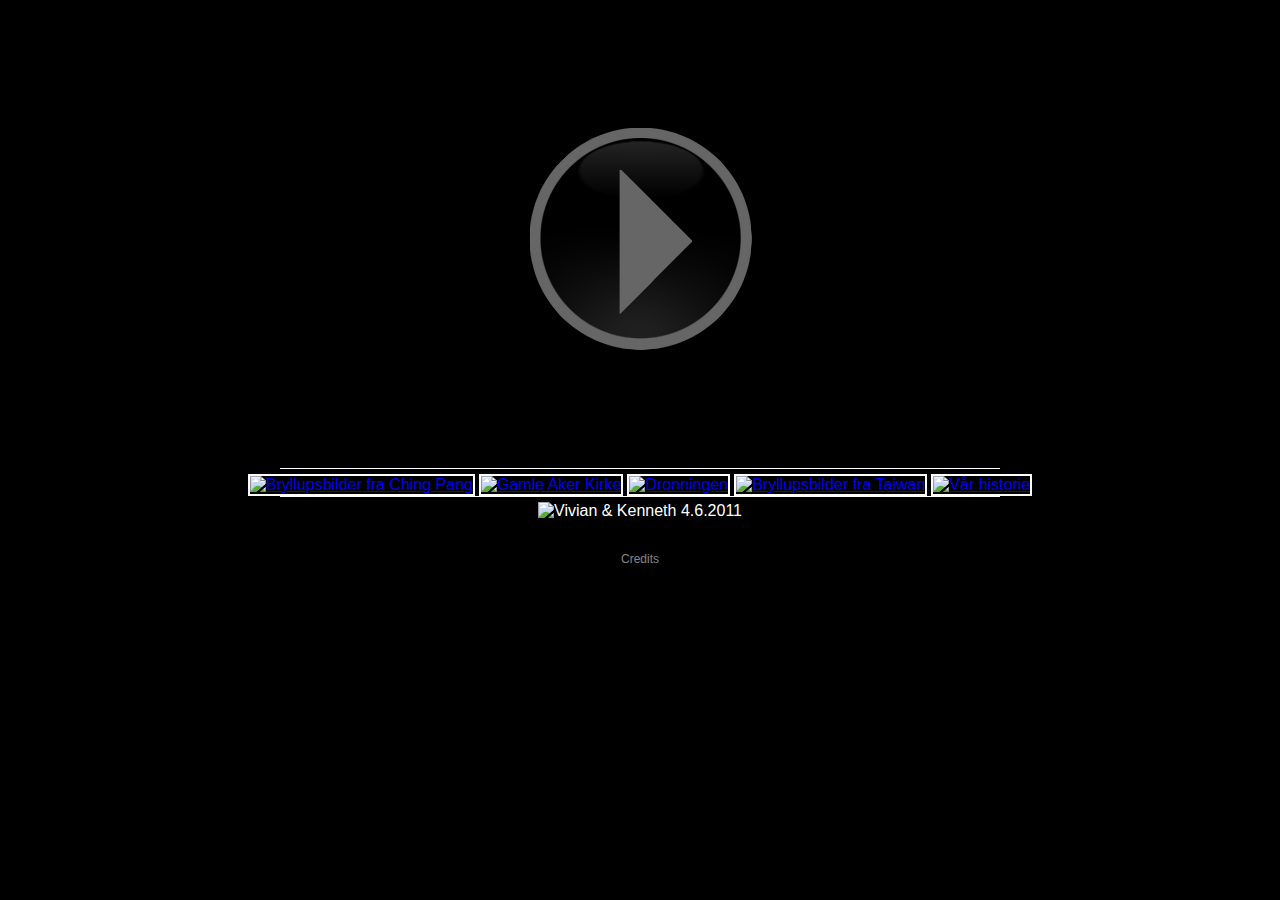
==== public/index.html @ 4ecc1055 "Initial commit" ====
<!DOCTYPE html>
<html lang="en">
<head>
	<title>Vivian &amp; Kenneth 4.6.2011</title>
	<script src="/js/jquery.js"></script>
	<script src="/js/page.js"></script>
	<link rel="stylesheet" href="index.css" type="text/css" />
	<meta http-equiv="Content-Type" content="text/html; charset=utf-8" />
	<meta name="author" content="Kenneth Pedersen" />
	<meta name="description" content=" " />
	<meta name="viewport" content="width=device-width, initial-scale=1.0">

	<link href="video-js.css" rel="stylesheet">
</head>
<body>
<noscript>
<div style="background-color: yellow; color: black">
<p><b>You need a browser with JavaScript support turned on to view this page.</b></p>
<p>If you wish, you can view the <a href="indexp.html">smartphone / simple</a>
version of the site instead.
</p>
</div>
</noscript>
<!--[if lt IE 8]>
<div style="background-color: yellow; color: black">
<p><b>You are using an old version of Internet Explorer.</b></p>
<p>Please <a href="http://www.microsoft.com/ie/">update</a> your version of Internet Explorer to be able to view
this page properly.</p>
<p>If you wish, you can view the <a href="indexp.html">smartphone / simple</a>
version of the site instead.
</p>
</div>
<![endif]-->
<div class="langtabs">
  <a href="#no" id="no" class="langtab"><img src="images/no.png" alt="NOR" /></a>
  <a href="#en" id="en" class="langtab"><img src="images/en.png" alt="ENG" /></a>
  <a href="#zh" id="zh" class="langtab"><img src="images/zh.png" alt="中文" /></a>
</div>
<div id="playerarea">
	<video id="wp-video-player" class="video-js vjs-custom-aspect" controls width="720" height="460"
			poster="/images/main_prev.jpg" data-setup="{}">
		<source src="https://public-media.wangpedersen.com/file/wangpedersen-public/wedding/Vivian%20og%20Kenneth%20040611.mp4" type="video/mp4">
	</video>
</div>
<div id="menutabs">
<div class="divider"></div>
<div>
<a class="menu" id="cp" href="#cp"><img src="/images/thumb_cp.jpg" id="p1" alt="Bryllupsbilder fra Ching Pang"/></a><a
 class="menu" id="ga" href="#ga"><img src="/images/thumb_ga.jpg" id="p2" alt="Gamle Aker Kirke"/></a><a
 class="menu" id="dr" href="#dr"><img src="/images/thumb_dr.jpg" id="p3" alt="Dronningen" /></a><a
 class="menu" id="tw" href="#tw"><img src="/images/thumb_tw.jpg" id="p4" alt="Bryllupsbilder fra Taiwan"/></a><a
 class="menu" id="os" href="#os"><img src="/images/thumb_os.jpg" id="p5" alt="Vår historie"/></a>
</div>
<div class="divider"></div>
</div>
<div id="content">
<div id="c_cp">
<img class="nopara" src="/images/title.png" alt="Vivian & Kenneth 4.6.2011"/>
<img class="enpara" src="/images/title_en.png" alt="Vivian & Kenneth 4th June 2011"/>
<img class="zhpara" src="/images/title_zh.png" alt="Vivian & Kenneth 2011年06月04日"/>
</div>
<div id="c_ga">
<div class="rightimage">
<img src="/images/gamleaker.png" alt="Gamle Aker kirke"/><br />
<!--
<small style="position: relative; top: -10px;">Foto: Hans A. Rosbach</small>
-->
</div>
<h2 class="nopara">Vielsen</h2>
<h2 class="enpara">The wedding</h2>
<h2 class="zhpara">儀式</h2>

<p class="nopara important">
Gamle Aker Kirke<br />
4. juni 2011 kl. 14:30</p>

<p class="enpara important">
Gamle Aker Church<br />
4th of June 2011 at 14:30</p>

<p class="nopara">
Gamle Aker Kirke er den eldste ståande bygninga i det som no er Oslo. Den er ei steinkyrkje som er bygd på 1100-talet.
Kyrkja var rivningstrua på 1800-talet, men blei overtatt av kommunen og restaurert utvendig på 1860-talet, og innvending
på 1950-talet.
</p>
<p class="nopara">
I berget under kyrkja finst det som kanskje er noregs eldste sølvgruve. Her utvann dei sølv fram til vikingtida.
</p>

<p class="enpara">
Gamle Aker Church is the oldest standing building in what is now Oslo. It is a stone church, built in the 12th century.
The church was threathened by demolition in the 19th century, but was taked over by the municipality, and the exterior was
restored around 1860, and the interior around 1950.
</p>
<p class="enpara">
In the mountain under the church is perhaps Norway's oldest silver mine. Here they mined
silver until the middle ages.
</p>


<p class="zhpara">
教堂 Gamle Aker Kirke<br />
時間 2011年06月04日<br/>14:30<br />
地址 <br/>Akersbakken 26, 0172 Oslo
</p>

</div>
<div id="c_dr">
<div class="rightimage">
<img src="/images/dronningen.png" alt="Dronningen"/><br />
<!--
<small style="position:relative; top: -10px;">Foto: C. Hill</small>
 -->
 </div>

<h2 class="nopara">Bryllupsfesten</h2>
<h2 class="enpara">The Wedding Party</h2>
<h2 class="zhpara">喜宴</h2>

<p class="important">
Dronningen Selskapslokaler
</p>

<p class="nopara">
Dette var opphaveleg klubb- og selskapslokalet til Kongelig Norsk Seilforening, og ligg i enden av Huk Aveny, på Bygdø i Oslo. Herifrå er det fantastisk utsikt ut over Oslofjorden, og lokalet har stor balkong som kan nyttast i godt vêr.
</p>
<p class="enpara">
This was originally the club- and banquet hall for the Royal Norwegian Sailing Club, and is situated in the end of Huk aveny, at Bygdø in Oslo. From here there is a fantastic view over the Oslo fjord, and the place has a big balcony that can be used in good weather.
</p>
<p class="zhpara">
喜宴設席於</p>
<p class="zhpara">
地址 Dronningen 1, 0287 Oslo</p>

</div>
<div id="c_tw">
<h2 class="nopara">Bryllupsbilete fra Taiwan</h2>
<h2 class="enpara">Wedding Pictures from Taiwan</h2>
<h2 class="zhpara">婚紗照</h2>

<p class="nopara">
Denne videoen viser nokre av bileta vi tok då vi var på ferie i Taiwan. Det var ein heil
dag med fotografering i fleire ulike antrekk. I Taiwan er det vanleg at ein tek
bileta på førehand i staden for på sjølve bryllupsdagen.
</p>
<p class="nopara">
Det synest kanskje ikkje på bileta, men det var veldig kaldt og regn den dagen, men
vi vart veldig fornøgd med bilda :-)
</p>


<p class="enpara">
This video shows some of the pictures we took on vacation in Taiwan. It was a whole
day of photographing in several different outfits. In Taiwan it is common to take
the pictures before the wedding instead of on wedding day.
</p>
<p class="enpara">
You might not see it on the pictures, but it was very cold and rainy that day,
but we are very satisfied with the result :-)
</p>

<p class="zhpara">
在台灣拍攝的婚紗照<br />
去了陽明山拍外景 因為是櫻花季<br />
那天又冷又下著毛毛雨 但是看到美美的相片一切都值得
</p>

</div>
<div id="c_os">
<h1 class="nopara">Vår historie</h1>
<h2 class="nopara">Hennar versjon</h2>
<h1 class="enpara">Our story</h1>
<h2 class="enpara">Her version</h2>
<h1 class="zhpara">我們的故事</h1>
<h2 class="zhpara">她的版本</h2>

<img src="/images/trondheim.png" class="rightimage" alt="Trondheim"/>
<p class="nopara">
<span class="firstletter">H</span>østen 2006 pakket oslojenta Vivian tingene sine og flyttet til Trondheim for å fullføre studiene sine.
Venneløs og ensom letet hun etter noe hun kunne finne på innimellom all puggingen, og stilte derfor forventlingsfullt opp på sin aller første fektetrening.
Hun ønsket å prøve noe nytt og kanskje få noe nye venner. Hun skjønte at dette var en sær og mannsdominert sport, men ble likevel overrasket når det var mest nerdete gutter på treningen.
</p>
<p class="nopara">
Men en høy og mørk kar, en av de erfarne instruktørene, fanget fort hennes intersse, og Vivian skrudde på all sin sjarm. Da gikk det som det måtte gå,
de forelsket seg hodestups i hverandre og da oppholdet i Trondheim var over ble han med på flyttelasset tilbake til Oslo.
</p>
<p class="enpara">
<span class="firstletter">I</span>n fall 2006 Vivian from Oslo packed her stuff and moved to Trondheim to complete her studies.
Friendless and lonely she looked for something she could do inbetween all the studying, and with great expextations she therefore attended her first fencing training.
She wanted to try something new and perhaps get a few new friends. She knew that this was a male-dominated sport, but was still surprised when there were mostly geeky boys on the training.
</p>
<p class="enpara">
But one tall and dark guy, one of the expericened fencing teachers, captured her interest, and Vivian used all her charms on him. This had the desired effect,
they fell madly in love with each other, and when the stay in Trondheim was over, he moved with her back to Oslo.
</p>
<p class="zhpara">
2006年的秋天Vivian告別她熟悉的Oslo，為了完成她的學業，來到陌生的Trondheim。
孤單又沒有朋友的她希望嘗試新的事物，因此參加生平第一次的西洋劍課，她對西洋劍並不熟悉，
只知道這是個蠻冷門的運動，卻有許多同好樂此不疲。第一次上課就被高高帥帥、誠懇木訥的他所吸引。近水樓台先得月，
很快的他們就掉近愛河。。。當Vivian完成學業後，這位高高帥帥的教練也寸步不離的跟著她回到Oslo的家鄉。
</p>


<h2 class="nopara">Hans versjon</h2>
<h2 class="enpara">His version</h2>
<h2 class="zhpara">他的版本</h2>

<img src="/images/fencing.png" class="leftimage" alt="Fekting"/>
<p class="nopara">
<span class="firstletter">K</span>enneth er ein trivelig kar frå det fagre nordvestland. Etter studiane blei han verande i Trondheim for å jobbe, og han haldt fram med å fekte.
Han hadde det i grunn veldig bra, men sakna nokon å dele livet med. Så ein dag la han merke til ei søt jente på eit nybegynnarkurs han var med og instruerte.
Kenneth brukte sin påvirkningskraft som erfaren fektar maksimalt, og kven kan vel motstå noko slikt?
</p>
<p class="nopara">
Vivian forelska seg hovudstups og etter ikkje så lenge
flytta dei saman. Han oppdaga imidlertid snart at her hadde han fått seg ei jente med eigne meiningar. Ho ville tilbake til Oslo etter endte studiar, og
Kenneth hadde berre med å bli med på lasset. For ein gut fra landsbygda er Oslo ein stor og litt skremmande by, men Kenneth bestemte seg for å satse på Vivian,
og det har han ikkje angra på sidan.
</p>
<p class="enpara">
<span class="firstletter">K</span>enneth is a nice guy from the lovely northwestern Norway. After his studies he stayed in Trondheim to work, and continued fencing.
All in all, he was very happy, but missed someone to share his life with. So, one day he noticed a sweet girl on a beginner's fencing training.
Kenneth used his status as an experienced fencer to impress her, and who can resist something like that?
</p>
<p class="enpara">
Vivian fell madly in love with him, and after a short while they moved in together.
However, he discovered that he had met a girl with her own opinions. She wanted back to Oslo when her studies were over,
and Kenneth just had to come along for the ride. For a boy from the countryside, Oslo is a big and a bit scary city, but Kenneth decided to go with Vivian,
and haven't regretted it since.
</p>
<p class="zhpara">
Kenneth是來自挪威西部純樸小鎮的男孩，在Trondheim完成學業後，一邊工作一邊熱衷他的西洋劍教學。千里姻緣一線牽，一位可愛的女孩闖入他的心扉
她的善解人意，慧黠的眼神深深的吸引住他，這正是他夢寐以求的終身伴侶。
瘋狂的追求，終於打動女孩的心，女孩很快的就愛上了他。為了愛相隨，他選擇與女孩一起回到Oslo攜手共組甜蜜的家。
</p>

<div style="clear: both; position: relative;">
<img src="/images/joey.png" style="position: relative; left: -10px;" alt="Joey"/>
<img src="/images/startrek.png" style="position: absolute; left: 30%;" alt="Star Trek"/>
<img src="/images/newyork.png" style="position: absolute; left: 62%;" alt="New York"/>
</div>

<div style="clear:both;">
<p class="nopara">
<span class="firstletter">F</span>or å gjere ei lang historie kort, no har vi vore saman i over 4 år og bur i hovudstaden saman med Toyotaen Joey, Star Trek-samlinga til Kenneth og
bamsesamlinga til Vivian. Vi har reist rundt i verden saman, mellom anna til New York, London, Roma og Tokyo.
</p>
<p class="enpara">
<span class="firstletter">T</span>o make a long story short, we have now been together for over 4 years and live in the captial with the Toyota Joey, Kenneth's Star Trek collection and
Vivian's teddy bear collection. We have traveled the world together, and seen places like New York, London, Rome and Tokyo.
</p>
<p class="zhpara">
我们相知相惜在一起四年多了，目前和我們的愛車Joey、Kenneth的星艦奇航記全集、
Vivian的熊寶寶們住在首都Oslo。愛旅行的我們一起走遍了世界各地，紐約、倫敦、羅馬、東京都有我們的足跡。
</p>
</div>
<div style="clear:both; position: relative; ">
<img src="/images/rome.png" style="position: relative; left: -10px;" alt="Rome"/>
<img src="/images/stonehenge.png" style="position: absolute; left: 30%" alt="Stonehenge"/>
<img src="/images/remodeling.png" style="position: absolute; left: 62%;" alt="Remodeling"/>
</div>
<div style="clear:both;">
<p class="nopara">Kenneth har hilst på heile slekta i Taiwan og
greidde mirakuløst nok å gjere godt inntrykk berre med å smile mykje og seie "xie xie" (takk). Vivian har vore i Ørsta, blitt ven med katten Bjarne og ete
Pedersenfamiliens uvanlege form for julemat. Undervegs har vi pussa opp ei leiligheit utan å gå fra kvarandre, Vivian har begynt å gå langrenn, og Kenneth
har fått dilla på sushi.... </p>
<p class="enpara">Kenneth have met Vivian's relatives in Taiwan and
miraculously made a good impression; smiling and saying "xie xie" (thank you) gets you a long way. Vivian have been in Ørsta, made frieds with Bjarne the cat,
and eaten the Pedersen family's unusual form of Christmas dinner. Along the way we have remodeled an apartment without leaving each other, Vivian has
tried cross-country skiing, and Kenneth has developed a craving for sushi.....
</p>
<p class="nopara">Gjennom åra har vi lært mykje om kvarandre, og no har vi feira eit fantastisk bryllup saman med vår kjære familie og våre gode
vener.
</p>
<p class="enpara">Throughout the years we have learnt a lot about each other, and now we have celebrated a fantastic wedding with our dear family and our good friends.
</p>
<p class="zhpara">
Kenneth也去台灣拜訪Vivian的親戚好友，在親友們心中留下深刻良好的印象。Vivian也拜訪了Kenneth
的故鄉Ørsta；和貓咪Bjarne成為了好朋友，品嘗了Pedersen家特別的聖誕晚餐。
</p>
<p class="zhpara">這四年多來我們一起成長一起互相關愛一起面對很多的第一次包括裝修現在的家、Vivian學會了越野滑雪、Kenneth愛上了日本料理等等。。。
這些經歷讓我們彼此更加了解，更互相深愛著。
如今我們很開心的宣布我們的喜訊，誠摯地邀請親朋好友一起分享我們緣訂三生的喜悅。
</p>
</div>
<div style="clear:both; position: relative; ">
<img src="/images/taiwan.png" alt="Taiwan" style="position: relative; left: -10px;" />
<img src="/images/ski.png" alt="Ski" style="position: absolute; left: 25%" />
<img src="/images/bjarne.png" alt="Bjarne" style="position: absolute; left: 50%" />
<img src="/images/proposal.png" alt="Proposal" style="position: absolute; left: 75%" />
</div>
</div>
</div>
<div class="credits">
<div class="creditsheader"><a id="credits" href="credits.html">Credits</a></div>
</div>

  <script src="js/video.js"></script>
</body>
</html>
---- public/index.css ----
@CHARSET "UTF-8";

body
{
	text-align: center;
	background-color: #000;
	color: #fff;
	overflow-y: scroll;
	font-size: 1em;
	font-family: Verdana, Helvetica, sans-serif;
	margin-left: 0px;
	margin-right: 0px;
	margin-top: 8px;
}

#c_cp
{
	text-align: center;
}

#c_ga,#c_dr,#c_tw,#c_os
{
	display: none;
}

.divider
{
	height: 1px;
	width: 720px;
	background-color: #fff;
	margin-top: 0px;
	margin-bottom: 5px;
	margin-left: auto;
	margin-right: auto;
}

#content,#playerarea
{
	margin-left: auto;
	margin-right: auto;
	width: 100%;
	height: 100%;
	max-width: 720px;
	text-align: left;
}

.rightimage
{
	float: right;
	text-align: right;
}

.leftimage
{
	float: left;
}


.important
{
	font-weight: bold;
}

.menu img
{
	border: 2px solid white;
	margin-right: 2px;
	margin-left: 2px;
	width: 135px;
	height: 85px;
}

h1
{
	font-size: 2em;
	font-style:normal;
	font-weight: normal;
	font-family: 'Lucida Handwriting', Verdana, Helvetica, sans-serif;
}

h1.zhpara {
	font-size: 2.5em;

}

h2
{
	font-size: 1.5em;
	font-style:normal;
	font-weight: normal;
	font-family: 'Lucida Handwriting', Verdana, Helvetica, sans-serif;
}

h2.zhpara {
	font-size: 2em;
}

p.zhpara, div.zhdpara {
	font-size: 1.3em;
}

.zhpara, .enpara
{
	display: none;
}

#player
{
	display:block;
	width:720px;
	height:480px;
	background-image:url(/images/main_prev.jpg)
}

#playerarea
{
	display: block;
	position: relative;
	top: 0px;
}

.langtabs
{
	position: fixed;
	top: 8px;
	right: -25px;
	width: 25px;
}

.langtab
{
	display: block;
	position: relative;
	width: 25px;
	padding-top: 10px;
	padding-bottom: 10px;
	padding-left: 0px;
	padding-right: 0px;
}

a.langtab
{
	text-decoration: none;
	color: #fff;
}

.langtab img
{
	border: 0px;
	opacity: 0.5;
}

#no img
{
	opacity: 1;
}

.firstletter {
	display: block;
	float: left;
	font-size: 200%;
	font-family: 'Lucida Handwriting', Verdana, Helvetica, sans-serif;
	margin-right: 0.2em;
	margin-bottom: -0.5em;
}

.creditsheader {
	color: #fff;
	font-family: 'Lucida Handwriting', Verdana, Helvetica, sans-serif;
	/*margin-top: -1.3em;*/
	font-size: 75%;
}

.creditsheader a {
	color: #fff;
	text-decoration: none;
	opacity: 0.5;
}

.creditsheader a:hover {
	color: #fff;
	opacity: 1;
}

.credits {
	margin-top: 2em;
	text-align: center;
}

.creditscontents {
	overflow: auto;
	width: 100%;
	background-color: #000;
	height: 100%;
}

.creditsinfo {
	width: 720px;
	margin-left: auto;
	margin-right: auto;
	padding-left: 1em;
	height: 100%;
	overflow: auto;
}

.creditsinfo img
{
	border: 2px solid #fff;
}

.creditsinfo a
{
	color: #4599ff;
}

.credintsinfo table
{
	border: 0px;
	margin: 0px;
}

.creditsinfo td
{
	padding-right: 1em;
	padding-left: 0px;
	padding-bottom: 1em;
}

#credits_close
{
	display: block;
	position: absolute;
	top: 1em;
	right: 1em;
	opacity: 0.5;
	/*
	float: right;
	padding: 1em;
	*/
}

#credits_close img
{
	border: 0px;
}

#credits_close:hover
{
	opacity: 1;
}

@media (max-width: 719px) {
	#menutabs {
		width: 100%;
	}

	#menutabs img {
		width: 17%;
		height: auto;
	}

	body {
		padding-left: 10px;
		padding-right: 10px;
	}

	.langtabs {
		position: static;
		width: 100%;
		text-align: right;
		padding-bottom: 5px;
	}

	.langtab {
		display: inline;
		position: static;
		padding: 5px;
	}

	img.rightimage, .rightimage img {
		max-width: 40%;
		height: auto;
	}

	.creditsinfo {
		width: 100%;
	}

	.creditsinfo table, .creditsinfo td, .creditsinfo tr {
		display: block;
	}
}
---- public/video-js.css ----
.video-js .vjs-control:before, .video-js .vjs-modal-dialog, .vjs-modal-dialog .vjs-modal-dialog-content {
  position: absolute;
  top: 0;
  left: 0;
  width: 100%;
  height: 100%; }

.video-js .vjs-control:before {
  text-align: center; }

@font-face {
  font-family: VideoJS;
  src: url([data-uri]) format("woff"), url([data-uri]) format("truetype");
  font-weight: normal;
  font-style: normal; }

.vjs-icon-play, .video-js .vjs-play-control {
  font-family: VideoJS;
  font-weight: normal;
  font-style: normal; }
  .vjs-icon-play:before, .video-js .vjs-play-control:before {
    content: '\f101'; }

.vjs-icon-play-circle {
  font-family: VideoJS;
  font-weight: normal;
  font-style: normal; }
  .vjs-icon-play-circle:before {
    content: '\f102'; }

.vjs-icon-pause, .video-js .vjs-play-control.vjs-playing {
  font-family: VideoJS;
  font-weight: normal;
  font-style: normal; }
  .vjs-icon-pause:before, .video-js .vjs-play-control.vjs-playing:before {
    content: '\f103'; }

.vjs-icon-volume-mute, .video-js .vjs-mute-control.vjs-vol-0,
.video-js .vjs-volume-menu-button.vjs-vol-0 {
  font-family: VideoJS;
  font-weight: normal;
  font-style: normal; }
  .vjs-icon-volume-mute:before, .video-js .vjs-mute-control.vjs-vol-0:before,
  .video-js .vjs-volume-menu-button.vjs-vol-0:before {
    content: '\f104'; }

.vjs-icon-volume-low, .video-js .vjs-mute-control.vjs-vol-1,
.video-js .vjs-volume-menu-button.vjs-vol-1 {
  font-family: VideoJS;
  font-weight: normal;
  font-style: normal; }
  .vjs-icon-volume-low:before, .video-js .vjs-mute-control.vjs-vol-1:before,
  .video-js .vjs-volume-menu-button.vjs-vol-1:before {
    content: '\f105'; }

.vjs-icon-volume-mid, .video-js .vjs-mute-control.vjs-vol-2,
.video-js .vjs-volume-menu-button.vjs-vol-2 {
  font-family: VideoJS;
  font-weight: normal;
  font-style: normal; }
  .vjs-icon-volume-mid:before, .video-js .vjs-mute-control.vjs-vol-2:before,
  .video-js .vjs-volume-menu-button.vjs-vol-2:before {
    content: '\f106'; }

.vjs-icon-volume-high, .video-js .vjs-mute-control,
.video-js .vjs-volume-menu-button {
  font-family: VideoJS;
  font-weight: normal;
  font-style: normal; }
  .vjs-icon-volume-high:before, .video-js .vjs-mute-control:before,
  .video-js .vjs-volume-menu-button:before {
    content: '\f107'; }

.vjs-icon-fullscreen-enter, .video-js .vjs-fullscreen-control {
  font-family: VideoJS;
  font-weight: normal;
  font-style: normal; }
  .vjs-icon-fullscreen-enter:before, .video-js .vjs-fullscreen-control:before {
    content: '\f108'; }

.vjs-icon-fullscreen-exit, .video-js.vjs-fullscreen .vjs-fullscreen-control {
  font-family: VideoJS;
  font-weight: normal;
  font-style: normal; }
  .vjs-icon-fullscreen-exit:before, .video-js.vjs-fullscreen .vjs-fullscreen-control:before {
    content: '\f109'; }

.vjs-icon-square {
  font-family: VideoJS;
  font-weight: normal;
  font-style: normal; }
  .vjs-icon-square:before {
    content: '\f10a'; }

.vjs-icon-spinner {
  font-family: VideoJS;
  font-weight: normal;
  font-style: normal; }
  .vjs-icon-spinner:before {
    content: '\f10b'; }

.vjs-icon-subtitles, .video-js .vjs-subtitles-button {
  font-family: VideoJS;
  font-weight: normal;
  font-style: normal; }
  .vjs-icon-subtitles:before, .video-js .vjs-subtitles-button:before {
    content: '\f10c'; }

.vjs-icon-captions, .video-js .vjs-captions-button {
  font-family: VideoJS;
  font-weight: normal;
  font-style: normal; }
  .vjs-icon-captions:before, .video-js .vjs-captions-button:before {
    content: '\f10d'; }

.vjs-icon-chapters, .video-js .vjs-chapters-button {
  font-family: VideoJS;
  font-weight: normal;
  font-style: normal; }
  .vjs-icon-chapters:before, .video-js .vjs-chapters-button:before {
    content: '\f10e'; }

.vjs-icon-share {
  font-family: VideoJS;
  font-weight: normal;
  font-style: normal; }
  .vjs-icon-share:before {
    content: '\f10f'; }

.vjs-icon-cog {
  font-family: VideoJS;
  font-weight: normal;
  font-style: normal; }
  .vjs-icon-cog:before {
    content: '\f110'; }

.vjs-icon-circle, .video-js .vjs-mouse-display, .video-js .vjs-play-progress, .video-js .vjs-volume-level {
  font-family: VideoJS;
  font-weight: normal;
  font-style: normal; }
  .vjs-icon-circle:before, .video-js .vjs-mouse-display:before, .video-js .vjs-play-progress:before, .video-js .vjs-volume-level:before {
    content: '\f111'; }

.vjs-icon-circle-outline {
  font-family: VideoJS;
  font-weight: normal;
  font-style: normal; }
  .vjs-icon-circle-outline:before {
    content: '\f112'; }

.vjs-icon-circle-inner-circle {
  font-family: VideoJS;
  font-weight: normal;
  font-style: normal; }
  .vjs-icon-circle-inner-circle:before {
    content: '\f113'; }

.vjs-icon-hd {
  font-family: VideoJS;
  font-weight: normal;
  font-style: normal; }
  .vjs-icon-hd:before {
    content: '\f114'; }

.vjs-icon-cancel, .video-js .vjs-control.vjs-close-button {
  font-family: VideoJS;
  font-weight: normal;
  font-style: normal; }
  .vjs-icon-cancel:before, .video-js .vjs-control.vjs-close-button:before {
    content: '\f115'; }

.vjs-icon-replay {
  font-family: VideoJS;
  font-weight: normal;
  font-style: normal; }
  .vjs-icon-replay:before {
    content: '\f116'; }

.vjs-icon-facebook {
  font-family: VideoJS;
  font-weight: normal;
  font-style: normal; }
  .vjs-icon-facebook:before {
    content: '\f117'; }

.vjs-icon-gplus {
  font-family: VideoJS;
  font-weight: normal;
  font-style: normal; }
  .vjs-icon-gplus:before {
    content: '\f118'; }

.vjs-icon-linkedin {
  font-family: VideoJS;
  font-weight: normal;
  font-style: normal; }
  .vjs-icon-linkedin:before {
    content: '\f119'; }

.vjs-icon-twitter {
  font-family: VideoJS;
  font-weight: normal;
  font-style: normal; }
  .vjs-icon-twitter:before {
    content: '\f11a'; }

.vjs-icon-tumblr {
  font-family: VideoJS;
  font-weight: normal;
  font-style: normal; }
  .vjs-icon-tumblr:before {
    content: '\f11b'; }

.vjs-icon-pinterest {
  font-family: VideoJS;
  font-weight: normal;
  font-style: normal; }
  .vjs-icon-pinterest:before {
    content: '\f11c'; }

.vjs-icon-audio-description {
  font-family: VideoJS;
  font-weight: normal;
  font-style: normal; }
  .vjs-icon-audio-description:before {
    content: '\f11d'; }

.video-js {
  display: block;
  vertical-align: top;
  box-sizing: border-box;
  color: #fff;
  background-color: #000;
  position: relative;
  padding: 0;
  font-size: 10px;
  line-height: 1;
  font-weight: normal;
  font-style: normal;
  font-family: Arial, Helvetica, sans-serif;
  -webkit-user-select: none;
  -moz-user-select: none;
  -ms-user-select: none;
  user-select: none; }
  .video-js:-moz-full-screen {
    position: absolute; }
  .video-js:-webkit-full-screen {
    width: 100% !important;
    height: 100% !important; }

.video-js *,
.video-js *:before,
.video-js *:after {
  box-sizing: inherit; }

.video-js ul {
  font-family: inherit;
  font-size: inherit;
  line-height: inherit;
  list-style-position: outside;
  margin-left: 0;
  margin-right: 0;
  margin-top: 0;
  margin-bottom: 0; }

.video-js.vjs-fluid,
.video-js.vjs-16-9,
.video-js.vjs-4-3 {
  width: 100%;
  max-width: 100%;
  height: 0; }

.video-js.vjs-16-9 {
  padding-top: 56.25%; }

.video-js.vjs-4-3 {
  padding-top: 75%; }

.video-js.vjs-fill {
  width: 100%;
  height: 100%; }

.video-js .vjs-tech {
  position: absolute;
  top: 0;
  left: 0;
  width: 100%;
  height: 100%; }

body.vjs-full-window {
  padding: 0;
  margin: 0;
  height: 100%;
  overflow-y: auto; }

.vjs-full-window .video-js.vjs-fullscreen {
  position: fixed;
  overflow: hidden;
  z-index: 1000;
  left: 0;
  top: 0;
  bottom: 0;
  right: 0; }

.video-js.vjs-fullscreen {
  width: 100% !important;
  height: 100% !important;
  padding-top: 0 !important; }

.video-js.vjs-fullscreen.vjs-user-inactive {
  cursor: none; }

.vjs-hidden {
  display: none !important; }

.video-js .vjs-offscreen {
  height: 1px;
  left: -9999px;
  position: absolute;
  top: 0;
  width: 1px; }

.vjs-lock-showing {
  display: block !important;
  opacity: 1;
  visibility: visible; }

.vjs-no-js {
  padding: 20px;
  color: #fff;
  background-color: #000;
  font-size: 18px;
  font-family: Arial, Helvetica, sans-serif;
  text-align: center;
  width: 300px;
  height: 150px;
  margin: 0px auto; }

.vjs-no-js a,
.vjs-no-js a:visited {
  color: #66A8CC; }

.video-js .vjs-big-play-button {
  height: 256px;
  width: 256px;
  max-height: 100%;
  max-width: 100%;
  display: block;
  position: absolute;
  top: 50%;
  left: 50%;
  margin-top: -128px;
  margin-left: -128px;
  padding: 0;
  cursor: pointer;
  opacity: 0.4;
  background: url('images/play.png');
  -webkit-transition: all 0.4s;
  -moz-transition: all 0.4s;
  -o-transition: all 0.4s;
  transition: all 0.4s; }

.vjs-big-play-centered .vjs-big-play-button {
  top: 50%;
  left: 50%;
  margin-top: -0.75em;
  margin-left: -1.5em; }

.video-js:hover .vjs-big-play-button,
.video-js .vjs-big-play-button:focus {
  opacity: 0.6;
  -webkit-transition: all 0.4s;
  -moz-transition: all 0.4s;
  -o-transition: all 0.4s;
  transition: all 0.4s; }

.vjs-controls-disabled .vjs-big-play-button,
.vjs-has-started .vjs-big-play-button,
.vjs-using-native-controls .vjs-big-play-button,
.vjs-error .vjs-big-play-button {
  display: none; }

.video-js button {
  background: none;
  border: none;
  color: inherit;
  display: inline-block;
  overflow: visible;
  font-size: inherit;
  line-height: inherit;
  text-transform: none;
  text-decoration: none;
  transition: none;
  -webkit-appearance: none;
  -moz-appearance: none;
  appearance: none; }

.video-js .vjs-control.vjs-close-button {
  cursor: pointer;
  height: 3em;
  position: absolute;
  right: 0;
  top: 0.5em;
  z-index: 2; }

.vjs-menu-button {
  cursor: pointer; }

.vjs-menu .vjs-menu-content {
  display: block;
  padding: 0;
  margin: 0;
  overflow: auto; }

.vjs-scrubbing .vjs-menu-button:hover .vjs-menu {
  display: none; }

.vjs-menu li {
  list-style: none;
  margin: 0;
  padding: 0.2em 0;
  line-height: 1.4em;
  font-size: 1.2em;
  text-align: center;
  text-transform: lowercase; }

.vjs-menu li:focus,
.vjs-menu li:hover {
  outline: 0;
  background-color: #73859f;
  background-color: rgba(115, 133, 159, 0.5); }

.vjs-menu li.vjs-selected,
.vjs-menu li.vjs-selected:focus,
.vjs-menu li.vjs-selected:hover {
  background-color: #fff;
  color: #2B333F; }

.vjs-menu li.vjs-menu-title {
  text-align: center;
  text-transform: uppercase;
  font-size: 1em;
  line-height: 2em;
  padding: 0;
  margin: 0 0 0.3em 0;
  font-weight: bold;
  cursor: default; }

.vjs-menu-button-popup .vjs-menu {
  display: none;
  position: absolute;
  bottom: 0;
  width: 10em;
  left: -3em;
  height: 0em;
  margin-bottom: 1.5em;
  border-top-color: rgba(43, 51, 63, 0.7); }

.vjs-menu-button-popup .vjs-menu .vjs-menu-content {
  background-color: #2B333F;
  background-color: rgba(43, 51, 63, 0.7);
  position: absolute;
  width: 100%;
  bottom: 1.5em;
  max-height: 15em; }

.vjs-workinghover .vjs-menu-button-popup:hover .vjs-menu,
.vjs-menu-button-popup .vjs-menu.vjs-lock-showing {
  display: block; }

.video-js .vjs-menu-button-inline {
  -webkit-transition: all 0.4s;
  -moz-transition: all 0.4s;
  -o-transition: all 0.4s;
  transition: all 0.4s;
  overflow: hidden; }

.video-js .vjs-menu-button-inline:before {
  width: 2.222222222em; }

.video-js .vjs-menu-button-inline:hover,
.video-js .vjs-menu-button-inline:focus,
.video-js .vjs-menu-button-inline.vjs-slider-active,
.video-js.vjs-no-flex .vjs-menu-button-inline {
  width: 12em; }

.video-js .vjs-menu-button-inline.vjs-slider-active {
  -webkit-transition: none;
  -moz-transition: none;
  -o-transition: none;
  transition: none; }

.vjs-menu-button-inline .vjs-menu {
  opacity: 0;
  height: 100%;
  width: auto;
  position: absolute;
  left: 4em;
  top: 0;
  padding: 0;
  margin: 0;
  -webkit-transition: all 0.4s;
  -moz-transition: all 0.4s;
  -o-transition: all 0.4s;
  transition: all 0.4s; }

.vjs-menu-button-inline:hover .vjs-menu,
.vjs-menu-button-inline:focus .vjs-menu,
.vjs-menu-button-inline.vjs-slider-active .vjs-menu {
  display: block;
  opacity: 1; }

.vjs-no-flex .vjs-menu-button-inline .vjs-menu {
  display: block;
  opacity: 1;
  position: relative;
  width: auto; }

.vjs-no-flex .vjs-menu-button-inline:hover .vjs-menu,
.vjs-no-flex .vjs-menu-button-inline:focus .vjs-menu,
.vjs-no-flex .vjs-menu-button-inline.vjs-slider-active .vjs-menu {
  width: auto; }

.vjs-menu-button-inline .vjs-menu-content {
  width: auto;
  height: 100%;
  margin: 0;
  overflow: hidden; }

.video-js .vjs-control-bar {
  display: none;
  width: 100%;
  position: absolute;
  bottom: 0;
  left: 0;
  right: 0;
  height: 3.0em;
  background-color: #2B333F;
  background-color: rgba(43, 51, 63, 0.7); }

.vjs-has-started .vjs-control-bar {
  display: -webkit-box;
  display: -webkit-flex;
  display: -ms-flexbox;
  display: flex;
  visibility: visible;
  opacity: 1;
  -webkit-transition: visibility 0.1s, opacity 0.1s;
  -moz-transition: visibility 0.1s, opacity 0.1s;
  -o-transition: visibility 0.1s, opacity 0.1s;
  transition: visibility 0.1s, opacity 0.1s; }

.vjs-has-started.vjs-user-inactive.vjs-playing .vjs-control-bar {
  visibility: hidden;
  opacity: 0;
  -webkit-transition: visibility 1s, opacity 1s;
  -moz-transition: visibility 1s, opacity 1s;
  -o-transition: visibility 1s, opacity 1s;
  transition: visibility 1s, opacity 1s; }

.vjs-controls-disabled .vjs-control-bar,
.vjs-using-native-controls .vjs-control-bar,
.vjs-error .vjs-control-bar {
  display: none !important; }

.vjs-audio.vjs-has-started.vjs-user-inactive.vjs-playing .vjs-control-bar {
  opacity: 1;
  visibility: visible; }

@media \0screen {
  .vjs-user-inactive.vjs-playing .vjs-control-bar :before {
    content: ""; } }

.vjs-has-started.vjs-no-flex .vjs-control-bar {
  display: table; }

.video-js .vjs-control {
  outline: none;
  position: relative;
  text-align: center;
  margin: 0;
  padding: 0;
  height: 100%;
  width: 4em;
  -webkit-box-flex: none;
  -moz-box-flex: none;
  -webkit-flex: none;
  -ms-flex: none;
  flex: none; }
  .video-js .vjs-control:before {
    font-size: 1.8em;
    line-height: 1.67; }

.video-js .vjs-control:focus:before,
.video-js .vjs-control:hover:before,
.video-js .vjs-control:focus {
  text-shadow: 0em 0em 1em white; }

.video-js .vjs-control-text {
  border: 0;
  clip: rect(0 0 0 0);
  height: 1px;
  margin: -1px;
  overflow: hidden;
  padding: 0;
  position: absolute;
  width: 1px; }

.vjs-no-flex .vjs-control {
  display: table-cell;
  vertical-align: middle; }

.video-js .vjs-custom-control-spacer {
  display: none; }

.video-js .vjs-progress-control {
  -webkit-box-flex: auto;
  -moz-box-flex: auto;
  -webkit-flex: auto;
  -ms-flex: auto;
  flex: auto;
  display: -webkit-box;
  display: -webkit-flex;
  display: -ms-flexbox;
  display: flex;
  -webkit-box-align: center;
  -webkit-align-items: center;
  -ms-flex-align: center;
  align-items: center;
  min-width: 4em; }

.vjs-live .vjs-progress-control {
  display: none; }

.video-js .vjs-progress-holder {
  -webkit-box-flex: auto;
  -moz-box-flex: auto;
  -webkit-flex: auto;
  -ms-flex: auto;
  flex: auto;
  -webkit-transition: all 0.2s;
  -moz-transition: all 0.2s;
  -o-transition: all 0.2s;
  transition: all 0.2s;
  height: 0.3em; }

.video-js .vjs-progress-control:hover .vjs-progress-holder {
  font-size: 1.666666666666666666em; }

/* If we let the font size grow as much as everything else, the current time tooltip ends up
 ginormous. If you'd like to enable the current time tooltip all the time, this should be disabled
 to avoid a weird hitch when you roll off the hover. */
.video-js .vjs-progress-control:hover .vjs-mouse-display:after,
.video-js .vjs-progress-control:hover .vjs-play-progress:after {
  display: block;
  font-size: 0.6em; }

.video-js .vjs-progress-holder .vjs-play-progress,
.video-js .vjs-progress-holder .vjs-load-progress,
.video-js .vjs-progress-holder .vjs-load-progress div {
  position: absolute;
  display: block;
  height: 0.3em;
  margin: 0;
  padding: 0;
  width: 0;
  left: 0;
  top: 0; }

.video-js .vjs-mouse-display:before {
  display: none; }

.video-js .vjs-play-progress {
  background-color: #fff; }
  .video-js .vjs-play-progress:before {
    position: absolute;
    top: -0.333333333333333em;
    right: -0.5em;
    font-size: 0.9em; }

.video-js .vjs-mouse-display:after,
.video-js .vjs-play-progress:after {
  display: none;
  position: absolute;
  top: -3.4em;
  right: -1.5em;
  font-size: 0.9em;
  color: #000;
  content: attr(data-current-time);
  padding: 6px 8px 8px 8px;
  background-color: #fff;
  background-color: rgba(255, 255, 255, 0.8);
  -webkit-border-radius: 0.3em;
  -moz-border-radius: 0.3em;
  border-radius: 0.3em; }

.video-js .vjs-play-progress:before,
.video-js .vjs-play-progress:after {
  z-index: 1; }

.video-js .vjs-load-progress {
  background: #bfc7d3;
  background: rgba(115, 133, 159, 0.5); }

.video-js .vjs-load-progress div {
  background: white;
  background: rgba(115, 133, 159, 0.75); }

.video-js.vjs-no-flex .vjs-progress-control {
  width: auto; }

.video-js .vjs-progress-control .vjs-mouse-display {
  display: none;
  position: absolute;
  width: 1px;
  height: 100%;
  background-color: #000;
  z-index: 1; }

.vjs-no-flex .vjs-progress-control .vjs-mouse-display {
  z-index: 0; }

.video-js .vjs-progress-control:hover .vjs-mouse-display {
  display: block; }

.video-js.vjs-user-inactive .vjs-progress-control .vjs-mouse-display,
.video-js.vjs-user-inactive .vjs-progress-control .vjs-mouse-display:after {
  visibility: hidden;
  opacity: 0;
  -webkit-transition: visibility 1s, opacity 1s;
  -moz-transition: visibility 1s, opacity 1s;
  -o-transition: visibility 1s, opacity 1s;
  transition: visibility 1s, opacity 1s; }

.video-js.vjs-user-inactive.vjs-no-flex .vjs-progress-control .vjs-mouse-display,
.video-js.vjs-user-inactive.vjs-no-flex .vjs-progress-control .vjs-mouse-display:after {
  display: none; }

.video-js .vjs-progress-control .vjs-mouse-display:after {
  color: #fff;
  background-color: #000;
  background-color: rgba(0, 0, 0, 0.8); }

.video-js .vjs-slider {
  outline: 0;
  position: relative;
  cursor: pointer;
  padding: 0;
  margin: 0 0.45em 0 0.45em;
  background-color: #73859f;
  background-color: rgba(115, 133, 159, 0.5); }

.video-js .vjs-slider:focus {
  text-shadow: 0em 0em 1em white;
  -webkit-box-shadow: 0 0 1em #fff;
  -moz-box-shadow: 0 0 1em #fff;
  box-shadow: 0 0 1em #fff; }

.video-js .vjs-mute-control,
.video-js .vjs-volume-menu-button {
  cursor: pointer;
  -webkit-box-flex: none;
  -moz-box-flex: none;
  -webkit-flex: none;
  -ms-flex: none;
  flex: none; }

.video-js .vjs-volume-control {
  width: 5em;
  -webkit-box-flex: none;
  -moz-box-flex: none;
  -webkit-flex: none;
  -ms-flex: none;
  flex: none;
  display: -webkit-box;
  display: -webkit-flex;
  display: -ms-flexbox;
  display: flex;
  -webkit-box-align: center;
  -webkit-align-items: center;
  -ms-flex-align: center;
  align-items: center; }

.video-js .vjs-volume-bar {
  margin: 1.35em 0.45em; }

.vjs-volume-bar.vjs-slider-horizontal {
  width: 5em;
  height: 0.3em; }

.vjs-volume-bar.vjs-slider-vertical {
  width: 0.3em;
  height: 5em;
  margin: 1.35em auto; }

.video-js .vjs-volume-level {
  position: absolute;
  bottom: 0;
  left: 0;
  background-color: #fff; }
  .video-js .vjs-volume-level:before {
    position: absolute;
    font-size: 0.9em; }

.vjs-slider-vertical .vjs-volume-level {
  width: 0.3em; }
  .vjs-slider-vertical .vjs-volume-level:before {
    top: -0.5em;
    left: -0.3em; }

.vjs-slider-horizontal .vjs-volume-level {
  height: 0.3em; }
  .vjs-slider-horizontal .vjs-volume-level:before {
    top: -0.3em;
    right: -0.5em; }

.vjs-volume-bar.vjs-slider-vertical .vjs-volume-level {
  height: 100%; }

.vjs-volume-bar.vjs-slider-horizontal .vjs-volume-level {
  width: 100%; }

.vjs-menu-button-popup.vjs-volume-menu-button .vjs-menu {
  display: block;
  width: 0;
  height: 0;
  border-top-color: transparent; }

.vjs-menu-button-popup.vjs-volume-menu-button-vertical .vjs-menu {
  left: 0.5em;
  height: 8em; }

.vjs-menu-button-popup.vjs-volume-menu-button-horizontal .vjs-menu {
  left: -2em; }

.vjs-menu-button-popup.vjs-volume-menu-button .vjs-menu-content {
  height: 0;
  width: 0;
  overflow-x: hidden;
  overflow-y: hidden; }

.vjs-volume-menu-button-vertical:hover .vjs-menu-content,
.vjs-volume-menu-button-vertical:focus .vjs-menu-content,
.vjs-volume-menu-button-vertical.vjs-slider-active .vjs-menu-content,
.vjs-volume-menu-button-vertical .vjs-lock-showing .vjs-menu-content {
  height: 8em;
  width: 2.9em; }

.vjs-volume-menu-button-horizontal:hover .vjs-menu-content,
.vjs-volume-menu-button-horizontal:focus .vjs-menu-content,
.vjs-volume-menu-button-horizontal .vjs-slider-active .vjs-menu-content,
.vjs-volume-menu-button-horizontal .vjs-lock-showing .vjs-menu-content {
  height: 2.9em;
  width: 8em; }

.vjs-volume-menu-button.vjs-menu-button-inline .vjs-menu-content {
  background-color: transparent !important; }

.vjs-poster {
  display: inline-block;
  vertical-align: middle;
  background-repeat: no-repeat;
  background-position: 50% 50%;
  background-size: contain;
  cursor: pointer;
  margin: 0;
  padding: 0;
  position: absolute;
  top: 0;
  right: 0;
  bottom: 0;
  left: 0;
  height: 100%; }

.vjs-poster img {
  display: block;
  vertical-align: middle;
  margin: 0 auto;
  max-height: 100%;
  padding: 0;
  width: 100%; }

.vjs-has-started .vjs-poster {
  display: none; }

.vjs-audio.vjs-has-started .vjs-poster {
  display: block; }

.vjs-controls-disabled .vjs-poster {
  display: none; }

.vjs-using-native-controls .vjs-poster {
  display: none; }

.video-js .vjs-live-control {
  display: -webkit-box;
  display: -webkit-flex;
  display: -ms-flexbox;
  display: flex;
  -webkit-box-align: flex-start;
  -webkit-align-items: flex-start;
  -ms-flex-align: flex-start;
  align-items: flex-start;
  -webkit-box-flex: auto;
  -moz-box-flex: auto;
  -webkit-flex: auto;
  -ms-flex: auto;
  flex: auto;
  font-size: 1em;
  line-height: 3em; }

.vjs-no-flex .vjs-live-control {
  display: table-cell;
  width: auto;
  text-align: left; }

.video-js .vjs-time-control {
  -webkit-box-flex: none;
  -moz-box-flex: none;
  -webkit-flex: none;
  -ms-flex: none;
  flex: none;
  font-size: 1em;
  line-height: 3em;
  min-width: 2em;
  width: auto;
  padding-left: 1em;
  padding-right: 1em; }

.vjs-live .vjs-time-control {
  display: none; }

.video-js .vjs-current-time,
.vjs-no-flex .vjs-current-time {
  display: none; }

.video-js .vjs-duration,
.vjs-no-flex .vjs-duration {
  display: none; }

.vjs-time-divider {
  display: none;
  line-height: 3em; }

.vjs-live .vjs-time-divider {
  display: none; }

.video-js .vjs-play-control {
  cursor: pointer;
  -webkit-box-flex: none;
  -moz-box-flex: none;
  -webkit-flex: none;
  -ms-flex: none;
  flex: none; }

.vjs-text-track-display {
  position: absolute;
  bottom: 3em;
  left: 0;
  right: 0;
  top: 0;
  pointer-events: none; }

.video-js.vjs-user-inactive.vjs-playing .vjs-text-track-display {
  bottom: 1em; }

.video-js .vjs-text-track {
  font-size: 1.4em;
  text-align: center;
  margin-bottom: 0.1em;
  background-color: #000;
  background-color: rgba(0, 0, 0, 0.5); }

.vjs-subtitles {
  color: #fff; }

.vjs-captions {
  color: #fc6; }

.vjs-tt-cue {
  display: block; }

video::-webkit-media-text-track-display {
  -moz-transform: translateY(-3em);
  -ms-transform: translateY(-3em);
  -o-transform: translateY(-3em);
  -webkit-transform: translateY(-3em);
  transform: translateY(-3em); }

.video-js.vjs-user-inactive.vjs-playing video::-webkit-media-text-track-display {
  -moz-transform: translateY(-1.5em);
  -ms-transform: translateY(-1.5em);
  -o-transform: translateY(-1.5em);
  -webkit-transform: translateY(-1.5em);
  transform: translateY(-1.5em); }

.video-js .vjs-fullscreen-control {
  cursor: pointer;
  -webkit-box-flex: none;
  -moz-box-flex: none;
  -webkit-flex: none;
  -ms-flex: none;
  flex: none; }

.vjs-playback-rate .vjs-playback-rate-value {
  font-size: 1.5em;
  line-height: 2;
  position: absolute;
  top: 0;
  left: 0;
  width: 100%;
  height: 100%;
  text-align: center; }

.vjs-playback-rate .vjs-menu {
  width: 4em;
  left: 0em; }

.vjs-error .vjs-error-display .vjs-modal-dialog-content {
  font-size: 1.4em;
  text-align: center; }

.vjs-error .vjs-error-display:before {
  color: #fff;
  content: 'X';
  font-family: Arial, Helvetica, sans-serif;
  font-size: 4em;
  left: 0;
  line-height: 1;
  margin-top: -0.5em;
  position: absolute;
  text-shadow: 0.05em 0.05em 0.1em #000;
  text-align: center;
  top: 50%;
  vertical-align: middle;
  width: 100%; }

.vjs-loading-spinner {
  display: none;
  position: absolute;
  top: 50%;
  left: 50%;
  margin: -25px 0 0 -25px;
  opacity: 0.85;
  text-align: left;
  border: 6px solid rgba(43, 51, 63, 0.7);
  box-sizing: border-box;
  background-clip: padding-box;
  width: 50px;
  height: 50px;
  border-radius: 25px; }

.vjs-seeking .vjs-loading-spinner,
.vjs-waiting .vjs-loading-spinner {
  display: block; }

.vjs-loading-spinner:before,
.vjs-loading-spinner:after {
  content: "";
  position: absolute;
  margin: -6px;
  box-sizing: inherit;
  width: inherit;
  height: inherit;
  border-radius: inherit;
  opacity: 1;
  border: inherit;
  border-color: transparent;
  border-top-color: white; }

.vjs-seeking .vjs-loading-spinner:before,
.vjs-seeking .vjs-loading-spinner:after,
.vjs-waiting .vjs-loading-spinner:before,
.vjs-waiting .vjs-loading-spinner:after {
  -webkit-animation: vjs-spinner-spin 1.1s cubic-bezier(0.6, 0.2, 0, 0.8) infinite, vjs-spinner-fade 1.1s linear infinite;
  animation: vjs-spinner-spin 1.1s cubic-bezier(0.6, 0.2, 0, 0.8) infinite, vjs-spinner-fade 1.1s linear infinite; }

.vjs-seeking .vjs-loading-spinner:before,
.vjs-waiting .vjs-loading-spinner:before {
  border-top-color: white; }

.vjs-seeking .vjs-loading-spinner:after,
.vjs-waiting .vjs-loading-spinner:after {
  border-top-color: white;
  -webkit-animation-delay: 0.44s;
  animation-delay: 0.44s; }

@keyframes vjs-spinner-spin {
  100% {
    transform: rotate(360deg); } }

@-webkit-keyframes vjs-spinner-spin {
  100% {
    -webkit-transform: rotate(360deg); } }

@keyframes vjs-spinner-fade {
  0% {
    border-top-color: #73859f; }
  20% {
    border-top-color: #73859f; }
  35% {
    border-top-color: white; }
  60% {
    border-top-color: #73859f; }
  100% {
    border-top-color: #73859f; } }

@-webkit-keyframes vjs-spinner-fade {
  0% {
    border-top-color: #73859f; }
  20% {
    border-top-color: #73859f; }
  35% {
    border-top-color: white; }
  60% {
    border-top-color: #73859f; }
  100% {
    border-top-color: #73859f; } }

.vjs-chapters-button .vjs-menu ul {
  width: 24em; }

.video-js.vjs-layout-tiny:not(.vjs-fullscreen) .vjs-custom-control-spacer {
  -webkit-box-flex: auto;
  -moz-box-flex: auto;
  -webkit-flex: auto;
  -ms-flex: auto;
  flex: auto; }

.video-js.vjs-layout-tiny:not(.vjs-fullscreen).vjs-no-flex .vjs-custom-control-spacer {
  width: auto; }

.video-js.vjs-layout-tiny:not(.vjs-fullscreen) .vjs-current-time, .video-js.vjs-layout-tiny:not(.vjs-fullscreen) .vjs-time-divider, .video-js.vjs-layout-tiny:not(.vjs-fullscreen) .vjs-duration, .video-js.vjs-layout-tiny:not(.vjs-fullscreen) .vjs-remaining-time,
.video-js.vjs-layout-tiny:not(.vjs-fullscreen) .vjs-playback-rate, .video-js.vjs-layout-tiny:not(.vjs-fullscreen) .vjs-progress-control,
.video-js.vjs-layout-tiny:not(.vjs-fullscreen) .vjs-mute-control, .video-js.vjs-layout-tiny:not(.vjs-fullscreen) .vjs-volume-control, .video-js.vjs-layout-tiny:not(.vjs-fullscreen) .vjs-volume-menu-button,
.video-js.vjs-layout-tiny:not(.vjs-fullscreen) .vjs-chapters-button, .video-js.vjs-layout-tiny:not(.vjs-fullscreen) .vjs-captions-button, .video-js.vjs-layout-tiny:not(.vjs-fullscreen) .vjs-subtitles-button {
  display: none; }

.video-js.vjs-layout-x-small:not(.vjs-fullscreen) .vjs-current-time, .video-js.vjs-layout-x-small:not(.vjs-fullscreen) .vjs-time-divider, .video-js.vjs-layout-x-small:not(.vjs-fullscreen) .vjs-duration, .video-js.vjs-layout-x-small:not(.vjs-fullscreen) .vjs-remaining-time,
.video-js.vjs-layout-x-small:not(.vjs-fullscreen) .vjs-playback-rate,
.video-js.vjs-layout-x-small:not(.vjs-fullscreen) .vjs-mute-control, .video-js.vjs-layout-x-small:not(.vjs-fullscreen) .vjs-volume-control, .video-js.vjs-layout-x-small:not(.vjs-fullscreen) .vjs-volume-menu-button,
.video-js.vjs-layout-x-small:not(.vjs-fullscreen) .vjs-chapters-button, .video-js.vjs-layout-x-small:not(.vjs-fullscreen) .vjs-captions-button, .video-js.vjs-layout-x-small:not(.vjs-fullscreen) .vjs-subtitles-button {
  display: none; }

.video-js.vjs-layout-small:not(.vjs-fullscreen) .vjs-current-time, .video-js.vjs-layout-small:not(.vjs-fullscreen) .vjs-time-divider, .video-js.vjs-layout-small:not(.vjs-fullscreen) .vjs-duration, .video-js.vjs-layout-small:not(.vjs-fullscreen) .vjs-remaining-time,
.video-js.vjs-layout-small:not(.vjs-fullscreen) .vjs-playback-rate,
.video-js.vjs-layout-small:not(.vjs-fullscreen) .vjs-mute-control, .video-js.vjs-layout-small:not(.vjs-fullscreen) .vjs-volume-control,
.video-js.vjs-layout-small:not(.vjs-fullscreen) .vjs-chapters-button, .video-js.vjs-layout-small:not(.vjs-fullscreen) .vjs-captions-button, .video-js.vjs-layout-small:not(.vjs-fullscreen) .vjs-subtitles-button {
  display: none; }

.vjs-caption-settings {
  position: relative;
  top: 1em;
  background-color: #2B333F;
  background-color: rgba(43, 51, 63, 0.75);
  color: #fff;
  margin: 0 auto;
  padding: 0.5em;
  height: 15em;
  font-size: 12px;
  width: 40em; }

.vjs-caption-settings .vjs-tracksettings {
  top: 0;
  bottom: 2em;
  left: 0;
  right: 0;
  position: absolute;
  overflow: auto; }

.vjs-caption-settings .vjs-tracksettings-colors,
.vjs-caption-settings .vjs-tracksettings-font {
  float: left; }

.vjs-caption-settings .vjs-tracksettings-colors:after,
.vjs-caption-settings .vjs-tracksettings-font:after,
.vjs-caption-settings .vjs-tracksettings-controls:after {
  clear: both; }

.vjs-caption-settings .vjs-tracksettings-controls {
  position: absolute;
  bottom: 1em;
  right: 1em; }

.vjs-caption-settings .vjs-tracksetting {
  margin: 5px;
  padding: 3px;
  min-height: 40px; }

.vjs-caption-settings .vjs-tracksetting label {
  display: block;
  width: 100px;
  margin-bottom: 5px; }

.vjs-caption-settings .vjs-tracksetting span {
  display: inline;
  margin-left: 5px; }

.vjs-caption-settings .vjs-tracksetting > div {
  margin-bottom: 5px;
  min-height: 20px; }

.vjs-caption-settings .vjs-tracksetting > div:last-child {
  margin-bottom: 0;
  padding-bottom: 0;
  min-height: 0; }

.vjs-caption-settings label > input {
  margin-right: 10px; }

.vjs-caption-settings input[type="button"] {
  width: 40px;
  height: 40px; }

.video-js .vjs-modal-dialog {
  background: rgba(0, 0, 0, 0.8);
  background: -webkit-linear-gradient(-90deg, rgba(0, 0, 0, 0.8), rgba(255, 255, 255, 0));
  background: linear-gradient(180deg, rgba(0, 0, 0, 0.8), rgba(255, 255, 255, 0)); }

.vjs-modal-dialog .vjs-modal-dialog-content {
  font-size: 1.2em;
  line-height: 1.5;
  padding: 20px 24px;
  z-index: 1; }

.video-js.vjs-custom-aspect {
  padding-top: 63.89%;
	width: 100%;
	max-width: 100%;
	height: 0;
}
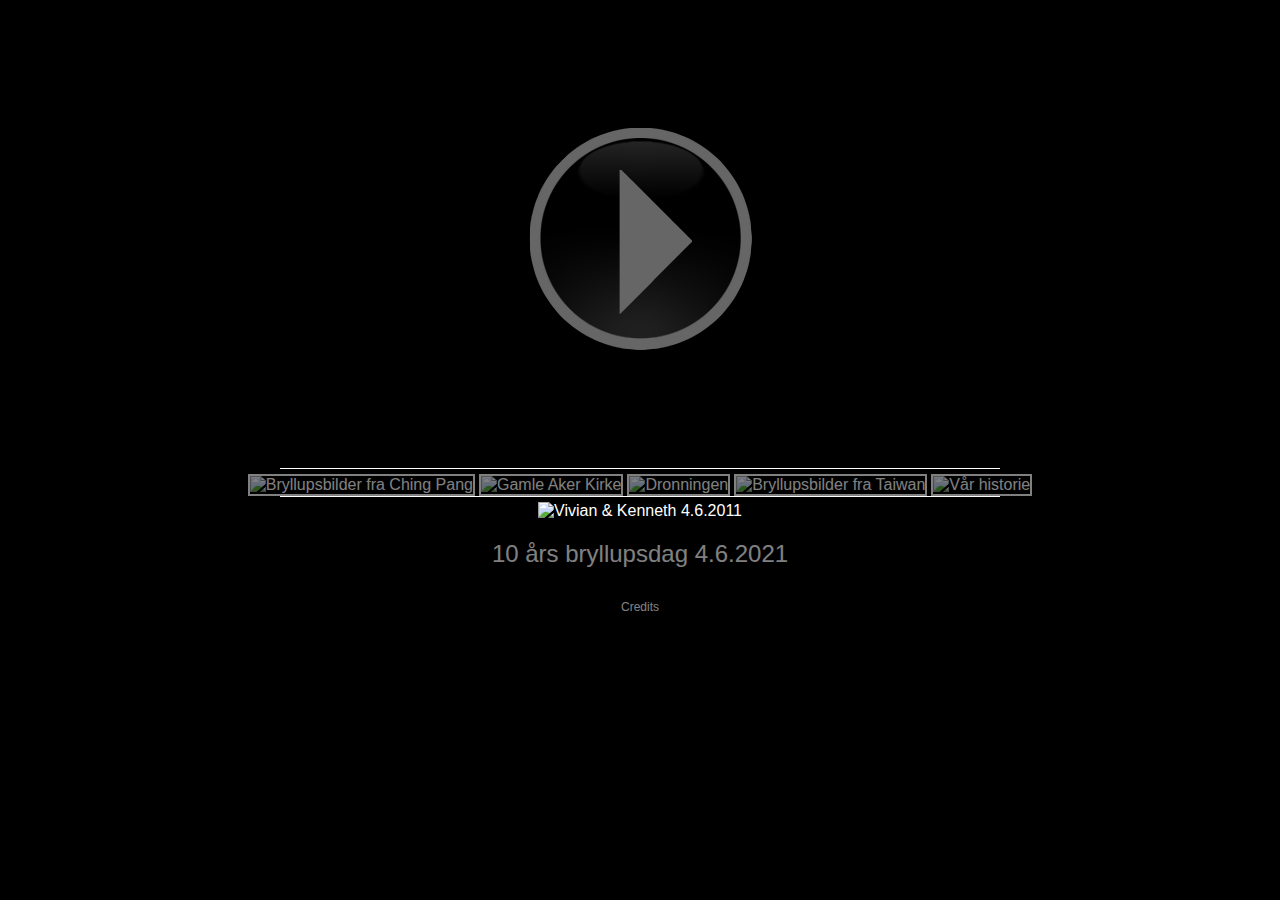
==== commit bc8c4c92: "10 years anniversary" ====
--- a/public/index.html
+++ b/public/index.html
@@ -6,31 +6,22 @@
 	<script src="/js/page.js"></script>
 	<link rel="stylesheet" href="index.css" type="text/css" />
 	<meta http-equiv="Content-Type" content="text/html; charset=utf-8" />
-	<meta name="author" content="Kenneth Pedersen" />
-	<meta name="description" content=" " />
+	<meta name="author" content="Kenneth Wang Pedersen" />
+	<meta name="description" content="Vivian and Kenneth's Wedding: 04.06.11" />
 	<meta name="viewport" content="width=device-width, initial-scale=1.0">
-
+	<meta property="og:url"                content="https://wedding.wangpedersen.com/" />
+	<meta property="og:type"               content="website" />
+	<meta property="og:title"              content="Vivian and Kenneth's Wedding: 04.06.11" />
+	<meta property="og:description"        content="Pictures and words about our wedding" />
+	<meta property="og:image"              content="/images/main_prev.jpg" />
 	<link href="video-js.css" rel="stylesheet">
 </head>
 <body>
 <noscript>
 <div style="background-color: yellow; color: black">
 <p><b>You need a browser with JavaScript support turned on to view this page.</b></p>
-<p>If you wish, you can view the <a href="indexp.html">smartphone / simple</a>
-version of the site instead.
-</p>
 </div>
 </noscript>
-<!--[if lt IE 8]>
-<div style="background-color: yellow; color: black">
-<p><b>You are using an old version of Internet Explorer.</b></p>
-<p>Please <a href="http://www.microsoft.com/ie/">update</a> your version of Internet Explorer to be able to view
-this page properly.</p>
-<p>If you wish, you can view the <a href="indexp.html">smartphone / simple</a>
-version of the site instead.
-</p>
-</div>
-<![endif]-->
 <div class="langtabs">
   <a href="#no" id="no" class="langtab"><img src="images/no.png" alt="NOR" /></a>
   <a href="#en" id="en" class="langtab"><img src="images/en.png" alt="ENG" /></a>
@@ -55,9 +46,9 @@
 </div>
 <div id="content">
 <div id="c_cp">
-<img class="nopara" src="/images/title.png" alt="Vivian & Kenneth 4.6.2011"/>
-<img class="enpara" src="/images/title_en.png" alt="Vivian & Kenneth 4th June 2011"/>
-<img class="zhpara" src="/images/title_zh.png" alt="Vivian & Kenneth 2011年06月04日"/>
+<img class="nopara" src="/images/title.png" alt="Vivian & Kenneth 4.6.2011"/><h2 class="nopara"><a href="tenyears.html#no">10 års bryllupsdag 4.6.2021</a></h2>
+<img class="enpara" src="/images/title_en.png" alt="Vivian & Kenneth 4th June 2011"/><h2 class="enpara"><a href="tenyears.html#en">10 years anniversary 4th June 2021</a></h2>
+<img class="zhpara" src="/images/title_zh.png" alt="Vivian & Kenneth 2011年06月04日"/><h2 class="zhpara"><a href="tenyears.html#en">10 週年 2021年06月04日</a></h2>
 </div>
 <div id="c_ga">
 <div class="rightimage">
--- a/public/index.css
+++ b/public/index.css
@@ -27,6 +27,7 @@
 {
 	height: 1px;
 	width: 720px;
+	max-width: 100%;
 	background-color: #fff;
 	margin-top: 0px;
 	margin-bottom: 5px;
@@ -290,3 +291,16 @@
 		display: block;
 	}
 }
+
+a, a:visited {
+	color: #fff;
+	opacity: 0.5;
+	text-decoration: none
+}
+
+a:hover {
+	color: #fff;
+	opacity: 1;
+	text-decoration: underline;
+}
+
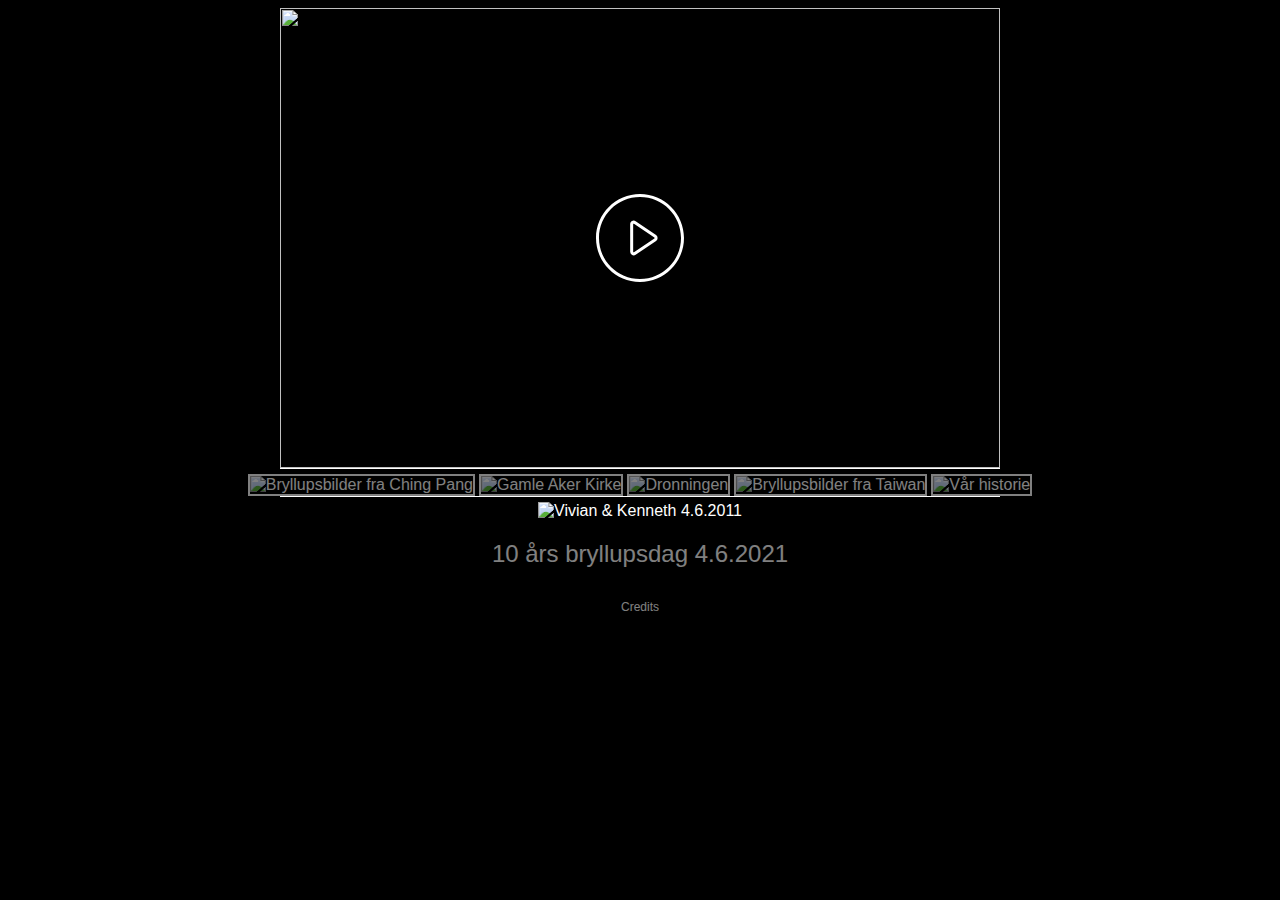
==== commit 7f6d322d: "Upgrade jQuery, video.js, fix small styling bug" ====
--- a/public/index.html
+++ b/public/index.html
@@ -15,6 +15,7 @@
 	<meta property="og:description"        content="Pictures and words about our wedding" />
 	<meta property="og:image"              content="/images/main_prev.jpg" />
 	<link href="video-js.css" rel="stylesheet">
+	<link href="video-js-theme.css" rel="stylesheet">
 </head>
 <body>
 <noscript>
@@ -28,9 +29,13 @@
   <a href="#zh" id="zh" class="langtab"><img src="images/zh.png" alt="中文" /></a>
 </div>
 <div id="playerarea">
-	<video id="wp-video-player" class="video-js vjs-custom-aspect" controls width="720" height="460"
+	<video id="wp-video-player" class="video-js vjs-custom-aspect vjs-theme-forest" controls width="720" height="460"
 			poster="/images/main_prev.jpg" data-setup="{}">
 		<source src="https://public-media.wangpedersen.com/file/wangpedersen-public/wedding/Vivian%20og%20Kenneth%20040611.mp4" type="video/mp4">
+		<p class="vjs-no-js">
+			To view this video please enable JavaScript, and consider upgrading to a
+			web browser that<a href="https://videojs.com/html5-video-support/" target="_blank">supports HTML5 video</a>
+		</p>
 	</video>
 </div>
 <div id="menutabs">
--- a/public/index.css
+++ b/public/index.css
@@ -170,6 +170,7 @@
 	font-family: 'Lucida Handwriting', Verdana, Helvetica, sans-serif;
 	/*margin-top: -1.3em;*/
 	font-size: 75%;
+	clear: both;
 }
 
 .creditsheader a {
@@ -303,4 +304,3 @@
 	opacity: 1;
 	text-decoration: underline;
 }
-
--- a/public/video-js.css
+++ b/public/video-js.css
@@ -1,232 +1,464 @@
-.video-js .vjs-control:before, .video-js .vjs-modal-dialog, .vjs-modal-dialog .vjs-modal-dialog-content {
+.vjs-svg-icon {
+  display: inline-block;
+  background-repeat: no-repeat;
+  background-position: center;
+  fill: currentColor;
+  height: 1.8em;
+  width: 1.8em;
+}
+.vjs-svg-icon:before {
+  content: none !important;
+}
+
+.vjs-svg-icon:hover,
+.vjs-control:focus .vjs-svg-icon {
+  filter: drop-shadow(0 0 0.25em #fff);
+}
+
+.vjs-modal-dialog .vjs-modal-dialog-content, .video-js .vjs-modal-dialog, .vjs-button > .vjs-icon-placeholder:before, .video-js .vjs-big-play-button .vjs-icon-placeholder:before {
   position: absolute;
   top: 0;
   left: 0;
   width: 100%;
-  height: 100%; }
-
-.video-js .vjs-control:before {
-  text-align: center; }
+  height: 100%;
+}
+
+.vjs-button > .vjs-icon-placeholder:before, .video-js .vjs-big-play-button .vjs-icon-placeholder:before {
+  text-align: center;
+}
 
 @font-face {
   font-family: VideoJS;
-  src: url([data-uri]) format("woff"), url([data-uri]) format("truetype");
-  font-weight: normal;
-  font-style: normal; }
-
-.vjs-icon-play, .video-js .vjs-play-control {
-  font-family: VideoJS;
-  font-weight: normal;
-  font-style: normal; }
-  .vjs-icon-play:before, .video-js .vjs-play-control:before {
-    content: '\f101'; }
+  src: url([data-uri]) format("woff");
+  font-weight: normal;
+  font-style: normal;
+}
+.vjs-icon-play, .video-js .vjs-play-control .vjs-icon-placeholder, .video-js .vjs-big-play-button .vjs-icon-placeholder:before {
+  font-family: VideoJS;
+  font-weight: normal;
+  font-style: normal;
+}
+.vjs-icon-play:before, .video-js .vjs-play-control .vjs-icon-placeholder:before, .video-js .vjs-big-play-button .vjs-icon-placeholder:before {
+  content: "\f101";
+}
 
 .vjs-icon-play-circle {
   font-family: VideoJS;
   font-weight: normal;
-  font-style: normal; }
-  .vjs-icon-play-circle:before {
-    content: '\f102'; }
-
-.vjs-icon-pause, .video-js .vjs-play-control.vjs-playing {
-  font-family: VideoJS;
-  font-weight: normal;
-  font-style: normal; }
-  .vjs-icon-pause:before, .video-js .vjs-play-control.vjs-playing:before {
-    content: '\f103'; }
-
-.vjs-icon-volume-mute, .video-js .vjs-mute-control.vjs-vol-0,
-.video-js .vjs-volume-menu-button.vjs-vol-0 {
-  font-family: VideoJS;
-  font-weight: normal;
-  font-style: normal; }
-  .vjs-icon-volume-mute:before, .video-js .vjs-mute-control.vjs-vol-0:before,
-  .video-js .vjs-volume-menu-button.vjs-vol-0:before {
-    content: '\f104'; }
-
-.vjs-icon-volume-low, .video-js .vjs-mute-control.vjs-vol-1,
-.video-js .vjs-volume-menu-button.vjs-vol-1 {
-  font-family: VideoJS;
-  font-weight: normal;
-  font-style: normal; }
-  .vjs-icon-volume-low:before, .video-js .vjs-mute-control.vjs-vol-1:before,
-  .video-js .vjs-volume-menu-button.vjs-vol-1:before {
-    content: '\f105'; }
-
-.vjs-icon-volume-mid, .video-js .vjs-mute-control.vjs-vol-2,
-.video-js .vjs-volume-menu-button.vjs-vol-2 {
-  font-family: VideoJS;
-  font-weight: normal;
-  font-style: normal; }
-  .vjs-icon-volume-mid:before, .video-js .vjs-mute-control.vjs-vol-2:before,
-  .video-js .vjs-volume-menu-button.vjs-vol-2:before {
-    content: '\f106'; }
-
-.vjs-icon-volume-high, .video-js .vjs-mute-control,
-.video-js .vjs-volume-menu-button {
-  font-family: VideoJS;
-  font-weight: normal;
-  font-style: normal; }
-  .vjs-icon-volume-high:before, .video-js .vjs-mute-control:before,
-  .video-js .vjs-volume-menu-button:before {
-    content: '\f107'; }
-
-.vjs-icon-fullscreen-enter, .video-js .vjs-fullscreen-control {
-  font-family: VideoJS;
-  font-weight: normal;
-  font-style: normal; }
-  .vjs-icon-fullscreen-enter:before, .video-js .vjs-fullscreen-control:before {
-    content: '\f108'; }
-
-.vjs-icon-fullscreen-exit, .video-js.vjs-fullscreen .vjs-fullscreen-control {
-  font-family: VideoJS;
-  font-weight: normal;
-  font-style: normal; }
-  .vjs-icon-fullscreen-exit:before, .video-js.vjs-fullscreen .vjs-fullscreen-control:before {
-    content: '\f109'; }
+  font-style: normal;
+}
+.vjs-icon-play-circle:before {
+  content: "\f102";
+}
+
+.vjs-icon-pause, .video-js .vjs-play-control.vjs-playing .vjs-icon-placeholder {
+  font-family: VideoJS;
+  font-weight: normal;
+  font-style: normal;
+}
+.vjs-icon-pause:before, .video-js .vjs-play-control.vjs-playing .vjs-icon-placeholder:before {
+  content: "\f103";
+}
+
+.vjs-icon-volume-mute, .video-js .vjs-mute-control.vjs-vol-0 .vjs-icon-placeholder {
+  font-family: VideoJS;
+  font-weight: normal;
+  font-style: normal;
+}
+.vjs-icon-volume-mute:before, .video-js .vjs-mute-control.vjs-vol-0 .vjs-icon-placeholder:before {
+  content: "\f104";
+}
+
+.vjs-icon-volume-low, .video-js .vjs-mute-control.vjs-vol-1 .vjs-icon-placeholder {
+  font-family: VideoJS;
+  font-weight: normal;
+  font-style: normal;
+}
+.vjs-icon-volume-low:before, .video-js .vjs-mute-control.vjs-vol-1 .vjs-icon-placeholder:before {
+  content: "\f105";
+}
+
+.vjs-icon-volume-mid, .video-js .vjs-mute-control.vjs-vol-2 .vjs-icon-placeholder {
+  font-family: VideoJS;
+  font-weight: normal;
+  font-style: normal;
+}
+.vjs-icon-volume-mid:before, .video-js .vjs-mute-control.vjs-vol-2 .vjs-icon-placeholder:before {
+  content: "\f106";
+}
+
+.vjs-icon-volume-high, .video-js .vjs-mute-control .vjs-icon-placeholder {
+  font-family: VideoJS;
+  font-weight: normal;
+  font-style: normal;
+}
+.vjs-icon-volume-high:before, .video-js .vjs-mute-control .vjs-icon-placeholder:before {
+  content: "\f107";
+}
+
+.vjs-icon-fullscreen-enter, .video-js .vjs-fullscreen-control .vjs-icon-placeholder {
+  font-family: VideoJS;
+  font-weight: normal;
+  font-style: normal;
+}
+.vjs-icon-fullscreen-enter:before, .video-js .vjs-fullscreen-control .vjs-icon-placeholder:before {
+  content: "\f108";
+}
+
+.vjs-icon-fullscreen-exit, .video-js.vjs-fullscreen .vjs-fullscreen-control .vjs-icon-placeholder {
+  font-family: VideoJS;
+  font-weight: normal;
+  font-style: normal;
+}
+.vjs-icon-fullscreen-exit:before, .video-js.vjs-fullscreen .vjs-fullscreen-control .vjs-icon-placeholder:before {
+  content: "\f109";
+}
+
+.vjs-icon-spinner {
+  font-family: VideoJS;
+  font-weight: normal;
+  font-style: normal;
+}
+.vjs-icon-spinner:before {
+  content: "\f10a";
+}
+
+.vjs-icon-subtitles, .video-js .vjs-subs-caps-button .vjs-icon-placeholder,
+.video-js.video-js:lang(en-GB) .vjs-subs-caps-button .vjs-icon-placeholder,
+.video-js.video-js:lang(en-IE) .vjs-subs-caps-button .vjs-icon-placeholder,
+.video-js.video-js:lang(en-AU) .vjs-subs-caps-button .vjs-icon-placeholder,
+.video-js.video-js:lang(en-NZ) .vjs-subs-caps-button .vjs-icon-placeholder, .video-js .vjs-subtitles-button .vjs-icon-placeholder {
+  font-family: VideoJS;
+  font-weight: normal;
+  font-style: normal;
+}
+.vjs-icon-subtitles:before, .video-js .vjs-subs-caps-button .vjs-icon-placeholder:before,
+.video-js.video-js:lang(en-GB) .vjs-subs-caps-button .vjs-icon-placeholder:before,
+.video-js.video-js:lang(en-IE) .vjs-subs-caps-button .vjs-icon-placeholder:before,
+.video-js.video-js:lang(en-AU) .vjs-subs-caps-button .vjs-icon-placeholder:before,
+.video-js.video-js:lang(en-NZ) .vjs-subs-caps-button .vjs-icon-placeholder:before, .video-js .vjs-subtitles-button .vjs-icon-placeholder:before {
+  content: "\f10b";
+}
+
+.vjs-icon-captions, .video-js:lang(en) .vjs-subs-caps-button .vjs-icon-placeholder,
+.video-js:lang(fr-CA) .vjs-subs-caps-button .vjs-icon-placeholder, .video-js .vjs-captions-button .vjs-icon-placeholder {
+  font-family: VideoJS;
+  font-weight: normal;
+  font-style: normal;
+}
+.vjs-icon-captions:before, .video-js:lang(en) .vjs-subs-caps-button .vjs-icon-placeholder:before,
+.video-js:lang(fr-CA) .vjs-subs-caps-button .vjs-icon-placeholder:before, .video-js .vjs-captions-button .vjs-icon-placeholder:before {
+  content: "\f10c";
+}
+
+.vjs-icon-hd {
+  font-family: VideoJS;
+  font-weight: normal;
+  font-style: normal;
+}
+.vjs-icon-hd:before {
+  content: "\f10d";
+}
+
+.vjs-icon-chapters, .video-js .vjs-chapters-button .vjs-icon-placeholder {
+  font-family: VideoJS;
+  font-weight: normal;
+  font-style: normal;
+}
+.vjs-icon-chapters:before, .video-js .vjs-chapters-button .vjs-icon-placeholder:before {
+  content: "\f10e";
+}
+
+.vjs-icon-downloading {
+  font-family: VideoJS;
+  font-weight: normal;
+  font-style: normal;
+}
+.vjs-icon-downloading:before {
+  content: "\f10f";
+}
+
+.vjs-icon-file-download {
+  font-family: VideoJS;
+  font-weight: normal;
+  font-style: normal;
+}
+.vjs-icon-file-download:before {
+  content: "\f110";
+}
+
+.vjs-icon-file-download-done {
+  font-family: VideoJS;
+  font-weight: normal;
+  font-style: normal;
+}
+.vjs-icon-file-download-done:before {
+  content: "\f111";
+}
+
+.vjs-icon-file-download-off {
+  font-family: VideoJS;
+  font-weight: normal;
+  font-style: normal;
+}
+.vjs-icon-file-download-off:before {
+  content: "\f112";
+}
+
+.vjs-icon-share {
+  font-family: VideoJS;
+  font-weight: normal;
+  font-style: normal;
+}
+.vjs-icon-share:before {
+  content: "\f113";
+}
+
+.vjs-icon-cog {
+  font-family: VideoJS;
+  font-weight: normal;
+  font-style: normal;
+}
+.vjs-icon-cog:before {
+  content: "\f114";
+}
 
 .vjs-icon-square {
   font-family: VideoJS;
   font-weight: normal;
-  font-style: normal; }
-  .vjs-icon-square:before {
-    content: '\f10a'; }
-
-.vjs-icon-spinner {
-  font-family: VideoJS;
-  font-weight: normal;
-  font-style: normal; }
-  .vjs-icon-spinner:before {
-    content: '\f10b'; }
-
-.vjs-icon-subtitles, .video-js .vjs-subtitles-button {
-  font-family: VideoJS;
-  font-weight: normal;
-  font-style: normal; }
-  .vjs-icon-subtitles:before, .video-js .vjs-subtitles-button:before {
-    content: '\f10c'; }
-
-.vjs-icon-captions, .video-js .vjs-captions-button {
-  font-family: VideoJS;
-  font-weight: normal;
-  font-style: normal; }
-  .vjs-icon-captions:before, .video-js .vjs-captions-button:before {
-    content: '\f10d'; }
-
-.vjs-icon-chapters, .video-js .vjs-chapters-button {
-  font-family: VideoJS;
-  font-weight: normal;
-  font-style: normal; }
-  .vjs-icon-chapters:before, .video-js .vjs-chapters-button:before {
-    content: '\f10e'; }
-
-.vjs-icon-share {
-  font-family: VideoJS;
-  font-weight: normal;
-  font-style: normal; }
-  .vjs-icon-share:before {
-    content: '\f10f'; }
-
-.vjs-icon-cog {
-  font-family: VideoJS;
-  font-weight: normal;
-  font-style: normal; }
-  .vjs-icon-cog:before {
-    content: '\f110'; }
-
-.vjs-icon-circle, .video-js .vjs-mouse-display, .video-js .vjs-play-progress, .video-js .vjs-volume-level {
-  font-family: VideoJS;
-  font-weight: normal;
-  font-style: normal; }
-  .vjs-icon-circle:before, .video-js .vjs-mouse-display:before, .video-js .vjs-play-progress:before, .video-js .vjs-volume-level:before {
-    content: '\f111'; }
+  font-style: normal;
+}
+.vjs-icon-square:before {
+  content: "\f115";
+}
+
+.vjs-icon-circle, .vjs-seek-to-live-control .vjs-icon-placeholder, .video-js .vjs-volume-level, .video-js .vjs-play-progress {
+  font-family: VideoJS;
+  font-weight: normal;
+  font-style: normal;
+}
+.vjs-icon-circle:before, .vjs-seek-to-live-control .vjs-icon-placeholder:before, .video-js .vjs-volume-level:before, .video-js .vjs-play-progress:before {
+  content: "\f116";
+}
 
 .vjs-icon-circle-outline {
   font-family: VideoJS;
   font-weight: normal;
-  font-style: normal; }
-  .vjs-icon-circle-outline:before {
-    content: '\f112'; }
+  font-style: normal;
+}
+.vjs-icon-circle-outline:before {
+  content: "\f117";
+}
 
 .vjs-icon-circle-inner-circle {
   font-family: VideoJS;
   font-weight: normal;
-  font-style: normal; }
-  .vjs-icon-circle-inner-circle:before {
-    content: '\f113'; }
-
-.vjs-icon-hd {
-  font-family: VideoJS;
-  font-weight: normal;
-  font-style: normal; }
-  .vjs-icon-hd:before {
-    content: '\f114'; }
-
-.vjs-icon-cancel, .video-js .vjs-control.vjs-close-button {
-  font-family: VideoJS;
-  font-weight: normal;
-  font-style: normal; }
-  .vjs-icon-cancel:before, .video-js .vjs-control.vjs-close-button:before {
-    content: '\f115'; }
-
-.vjs-icon-replay {
-  font-family: VideoJS;
-  font-weight: normal;
-  font-style: normal; }
-  .vjs-icon-replay:before {
-    content: '\f116'; }
+  font-style: normal;
+}
+.vjs-icon-circle-inner-circle:before {
+  content: "\f118";
+}
+
+.vjs-icon-cancel, .video-js .vjs-control.vjs-close-button .vjs-icon-placeholder {
+  font-family: VideoJS;
+  font-weight: normal;
+  font-style: normal;
+}
+.vjs-icon-cancel:before, .video-js .vjs-control.vjs-close-button .vjs-icon-placeholder:before {
+  content: "\f119";
+}
+
+.vjs-icon-repeat {
+  font-family: VideoJS;
+  font-weight: normal;
+  font-style: normal;
+}
+.vjs-icon-repeat:before {
+  content: "\f11a";
+}
+
+.vjs-icon-replay, .video-js .vjs-play-control.vjs-ended .vjs-icon-placeholder {
+  font-family: VideoJS;
+  font-weight: normal;
+  font-style: normal;
+}
+.vjs-icon-replay:before, .video-js .vjs-play-control.vjs-ended .vjs-icon-placeholder:before {
+  content: "\f11b";
+}
+
+.vjs-icon-replay-5, .video-js .vjs-skip-backward-5 .vjs-icon-placeholder {
+  font-family: VideoJS;
+  font-weight: normal;
+  font-style: normal;
+}
+.vjs-icon-replay-5:before, .video-js .vjs-skip-backward-5 .vjs-icon-placeholder:before {
+  content: "\f11c";
+}
+
+.vjs-icon-replay-10, .video-js .vjs-skip-backward-10 .vjs-icon-placeholder {
+  font-family: VideoJS;
+  font-weight: normal;
+  font-style: normal;
+}
+.vjs-icon-replay-10:before, .video-js .vjs-skip-backward-10 .vjs-icon-placeholder:before {
+  content: "\f11d";
+}
+
+.vjs-icon-replay-30, .video-js .vjs-skip-backward-30 .vjs-icon-placeholder {
+  font-family: VideoJS;
+  font-weight: normal;
+  font-style: normal;
+}
+.vjs-icon-replay-30:before, .video-js .vjs-skip-backward-30 .vjs-icon-placeholder:before {
+  content: "\f11e";
+}
+
+.vjs-icon-forward-5, .video-js .vjs-skip-forward-5 .vjs-icon-placeholder {
+  font-family: VideoJS;
+  font-weight: normal;
+  font-style: normal;
+}
+.vjs-icon-forward-5:before, .video-js .vjs-skip-forward-5 .vjs-icon-placeholder:before {
+  content: "\f11f";
+}
+
+.vjs-icon-forward-10, .video-js .vjs-skip-forward-10 .vjs-icon-placeholder {
+  font-family: VideoJS;
+  font-weight: normal;
+  font-style: normal;
+}
+.vjs-icon-forward-10:before, .video-js .vjs-skip-forward-10 .vjs-icon-placeholder:before {
+  content: "\f120";
+}
+
+.vjs-icon-forward-30, .video-js .vjs-skip-forward-30 .vjs-icon-placeholder {
+  font-family: VideoJS;
+  font-weight: normal;
+  font-style: normal;
+}
+.vjs-icon-forward-30:before, .video-js .vjs-skip-forward-30 .vjs-icon-placeholder:before {
+  content: "\f121";
+}
+
+.vjs-icon-audio, .video-js .vjs-audio-button .vjs-icon-placeholder {
+  font-family: VideoJS;
+  font-weight: normal;
+  font-style: normal;
+}
+.vjs-icon-audio:before, .video-js .vjs-audio-button .vjs-icon-placeholder:before {
+  content: "\f122";
+}
+
+.vjs-icon-next-item {
+  font-family: VideoJS;
+  font-weight: normal;
+  font-style: normal;
+}
+.vjs-icon-next-item:before {
+  content: "\f123";
+}
+
+.vjs-icon-previous-item {
+  font-family: VideoJS;
+  font-weight: normal;
+  font-style: normal;
+}
+.vjs-icon-previous-item:before {
+  content: "\f124";
+}
+
+.vjs-icon-shuffle {
+  font-family: VideoJS;
+  font-weight: normal;
+  font-style: normal;
+}
+.vjs-icon-shuffle:before {
+  content: "\f125";
+}
+
+.vjs-icon-cast {
+  font-family: VideoJS;
+  font-weight: normal;
+  font-style: normal;
+}
+.vjs-icon-cast:before {
+  content: "\f126";
+}
+
+.vjs-icon-picture-in-picture-enter, .video-js .vjs-picture-in-picture-control .vjs-icon-placeholder {
+  font-family: VideoJS;
+  font-weight: normal;
+  font-style: normal;
+}
+.vjs-icon-picture-in-picture-enter:before, .video-js .vjs-picture-in-picture-control .vjs-icon-placeholder:before {
+  content: "\f127";
+}
+
+.vjs-icon-picture-in-picture-exit, .video-js.vjs-picture-in-picture .vjs-picture-in-picture-control .vjs-icon-placeholder {
+  font-family: VideoJS;
+  font-weight: normal;
+  font-style: normal;
+}
+.vjs-icon-picture-in-picture-exit:before, .video-js.vjs-picture-in-picture .vjs-picture-in-picture-control .vjs-icon-placeholder:before {
+  content: "\f128";
+}
 
 .vjs-icon-facebook {
   font-family: VideoJS;
   font-weight: normal;
-  font-style: normal; }
-  .vjs-icon-facebook:before {
-    content: '\f117'; }
-
-.vjs-icon-gplus {
-  font-family: VideoJS;
-  font-weight: normal;
-  font-style: normal; }
-  .vjs-icon-gplus:before {
-    content: '\f118'; }
+  font-style: normal;
+}
+.vjs-icon-facebook:before {
+  content: "\f129";
+}
 
 .vjs-icon-linkedin {
   font-family: VideoJS;
   font-weight: normal;
-  font-style: normal; }
-  .vjs-icon-linkedin:before {
-    content: '\f119'; }
+  font-style: normal;
+}
+.vjs-icon-linkedin:before {
+  content: "\f12a";
+}
 
 .vjs-icon-twitter {
   font-family: VideoJS;
   font-weight: normal;
-  font-style: normal; }
-  .vjs-icon-twitter:before {
-    content: '\f11a'; }
+  font-style: normal;
+}
+.vjs-icon-twitter:before {
+  content: "\f12b";
+}
 
 .vjs-icon-tumblr {
   font-family: VideoJS;
   font-weight: normal;
-  font-style: normal; }
-  .vjs-icon-tumblr:before {
-    content: '\f11b'; }
+  font-style: normal;
+}
+.vjs-icon-tumblr:before {
+  content: "\f12c";
+}
 
 .vjs-icon-pinterest {
   font-family: VideoJS;
   font-weight: normal;
-  font-style: normal; }
-  .vjs-icon-pinterest:before {
-    content: '\f11c'; }
-
-.vjs-icon-audio-description {
-  font-family: VideoJS;
-  font-weight: normal;
-  font-style: normal; }
-  .vjs-icon-audio-description:before {
-    content: '\f11d'; }
+  font-style: normal;
+}
+.vjs-icon-pinterest:before {
+  content: "\f12d";
+}
+
+.vjs-icon-audio-description, .video-js .vjs-descriptions-button .vjs-icon-placeholder {
+  font-family: VideoJS;
+  font-weight: normal;
+  font-style: normal;
+}
+.vjs-icon-audio-description:before, .video-js .vjs-descriptions-button .vjs-icon-placeholder:before {
+  content: "\f12e";
+}
 
 .video-js {
-  display: block;
+  display: inline-block;
   vertical-align: top;
   box-sizing: border-box;
   color: #fff;
@@ -238,20 +470,25 @@
   font-weight: normal;
   font-style: normal;
   font-family: Arial, Helvetica, sans-serif;
-  -webkit-user-select: none;
-  -moz-user-select: none;
-  -ms-user-select: none;
-  user-select: none; }
-  .video-js:-moz-full-screen {
-    position: absolute; }
-  .video-js:-webkit-full-screen {
-    width: 100% !important;
-    height: 100% !important; }
+  word-break: initial;
+}
+.video-js:-moz-full-screen {
+  position: absolute;
+}
+.video-js:-webkit-full-screen {
+  width: 100% !important;
+  height: 100% !important;
+}
+
+.video-js[tabindex="-1"] {
+  outline: none;
+}
 
 .video-js *,
 .video-js *:before,
 .video-js *:after {
-  box-sizing: inherit; }
+  box-sizing: inherit;
+}
 
 .video-js ul {
   font-family: inherit;
@@ -261,69 +498,128 @@
   margin-left: 0;
   margin-right: 0;
   margin-top: 0;
-  margin-bottom: 0; }
+  margin-bottom: 0;
+}
 
 .video-js.vjs-fluid,
 .video-js.vjs-16-9,
-.video-js.vjs-4-3 {
+.video-js.vjs-4-3,
+.video-js.vjs-9-16,
+.video-js.vjs-1-1 {
   width: 100%;
   max-width: 100%;
-  height: 0; }
-
-.video-js.vjs-16-9 {
-  padding-top: 56.25%; }
-
-.video-js.vjs-4-3 {
-  padding-top: 75%; }
-
-.video-js.vjs-fill {
+}
+
+.video-js.vjs-fluid:not(.vjs-audio-only-mode),
+.video-js.vjs-16-9:not(.vjs-audio-only-mode),
+.video-js.vjs-4-3:not(.vjs-audio-only-mode),
+.video-js.vjs-9-16:not(.vjs-audio-only-mode),
+.video-js.vjs-1-1:not(.vjs-audio-only-mode) {
+  height: 0;
+}
+
+.video-js.vjs-16-9:not(.vjs-audio-only-mode) {
+  padding-top: 56.25%;
+}
+
+.video-js.vjs-4-3:not(.vjs-audio-only-mode) {
+  padding-top: 75%;
+}
+
+.video-js.vjs-9-16:not(.vjs-audio-only-mode) {
+  padding-top: 177.7777777778%;
+}
+
+.video-js.vjs-1-1:not(.vjs-audio-only-mode) {
+  padding-top: 100%;
+}
+
+.video-js.vjs-fill:not(.vjs-audio-only-mode) {
   width: 100%;
-  height: 100%; }
+  height: 100%;
+}
 
 .video-js .vjs-tech {
   position: absolute;
   top: 0;
   left: 0;
   width: 100%;
-  height: 100%; }
-
-body.vjs-full-window {
+  height: 100%;
+}
+
+.video-js.vjs-audio-only-mode .vjs-tech {
+  display: none;
+}
+
+body.vjs-full-window,
+body.vjs-pip-window {
   padding: 0;
   margin: 0;
   height: 100%;
-  overflow-y: auto; }
-
-.vjs-full-window .video-js.vjs-fullscreen {
+}
+
+.vjs-full-window .video-js.vjs-fullscreen,
+body.vjs-pip-window .video-js {
   position: fixed;
   overflow: hidden;
   z-index: 1000;
   left: 0;
   top: 0;
   bottom: 0;
-  right: 0; }
-
-.video-js.vjs-fullscreen {
+  right: 0;
+}
+
+.video-js.vjs-fullscreen:not(.vjs-ios-native-fs),
+body.vjs-pip-window .video-js {
   width: 100% !important;
   height: 100% !important;
-  padding-top: 0 !important; }
+  padding-top: 0 !important;
+  display: block;
+}
 
 .video-js.vjs-fullscreen.vjs-user-inactive {
-  cursor: none; }
+  cursor: none;
+}
+
+.vjs-pip-container .vjs-pip-text {
+  position: absolute;
+  bottom: 10%;
+  font-size: 2em;
+  background-color: rgba(0, 0, 0, 0.7);
+  padding: 0.5em;
+  text-align: center;
+  width: 100%;
+}
+
+.vjs-layout-tiny.vjs-pip-container .vjs-pip-text,
+.vjs-layout-x-small.vjs-pip-container .vjs-pip-text,
+.vjs-layout-small.vjs-pip-container .vjs-pip-text {
+  bottom: 0;
+  font-size: 1.4em;
+}
 
 .vjs-hidden {
-  display: none !important; }
+  display: none !important;
+}
+
+.vjs-disabled {
+  opacity: 0.5;
+  cursor: default;
+}
 
 .video-js .vjs-offscreen {
   height: 1px;
   left: -9999px;
   position: absolute;
   top: 0;
-  width: 1px; }
+  width: 1px;
+}
 
 .vjs-lock-showing {
   display: block !important;
-  opacity: 1;
-  visibility: visible; }
+  opacity: 1 !important;
+  visibility: visible !important;
+}
 
 .vjs-no-js {
   padding: 20px;
@@ -334,58 +630,68 @@
   text-align: center;
   width: 300px;
   height: 150px;
-  margin: 0px auto; }
+  margin: 0px auto;
+}
 
 .vjs-no-js a,
 .vjs-no-js a:visited {
-  color: #66A8CC; }
+  color: #66A8CC;
+}
 
 .video-js .vjs-big-play-button {
-  height: 256px;
-  width: 256px;
-  max-height: 100%;
-  max-width: 100%;
+  font-size: 3em;
+  line-height: 1.5em;
+  height: 1.63332em;
+  width: 3em;
   display: block;
   position: absolute;
   top: 50%;
   left: 50%;
-  margin-top: -128px;
-  margin-left: -128px;
   padding: 0;
+  margin-top: -0.81666em;
+  margin-left: -1.5em;
   cursor: pointer;
-  opacity: 0.4;
-  background: url('images/play.png');
-  -webkit-transition: all 0.4s;
-  -moz-transition: all 0.4s;
-  -o-transition: all 0.4s;
-  transition: all 0.4s; }
-
-.vjs-big-play-centered .vjs-big-play-button {
+  opacity: 1;
+  border: 0.06666em solid #fff;
+  background-color: #2B333F;
+  background-color: rgba(43, 51, 63, 0.7);
+  border-radius: 0.3em;
+  transition: all 0.4s;
+}
+.vjs-big-play-button .vjs-svg-icon {
+  width: 1em;
+  height: 1em;
+  position: absolute;
   top: 50%;
   left: 50%;
-  margin-top: -0.75em;
-  margin-left: -1.5em; }
+  line-height: 1;
+  transform: translate(-50%, -50%);
+}
 
 .video-js:hover .vjs-big-play-button,
 .video-js .vjs-big-play-button:focus {
-  opacity: 0.6;
-  -webkit-transition: all 0.4s;
-  -moz-transition: all 0.4s;
-  -o-transition: all 0.4s;
-  transition: all 0.4s; }
+  border-color: #fff;
+  background-color: #73859f;
+  background-color: rgba(115, 133, 159, 0.5);
+  transition: all 0s;
+}
 
 .vjs-controls-disabled .vjs-big-play-button,
 .vjs-has-started .vjs-big-play-button,
 .vjs-using-native-controls .vjs-big-play-button,
 .vjs-error .vjs-big-play-button {
-  display: none; }
+  display: none;
+}
+
+.vjs-has-started.vjs-paused.vjs-show-big-play-button-on-pause:not(.vjs-seeking, .vjs-scrubbing, .vjs-error) .vjs-big-play-button {
+  display: block;
+}
 
 .video-js button {
   background: none;
   border: none;
   color: inherit;
   display: inline-block;
-  overflow: visible;
   font-size: inherit;
   line-height: inherit;
   text-transform: none;
@@ -393,7 +699,18 @@
   transition: none;
   -webkit-appearance: none;
   -moz-appearance: none;
-  appearance: none; }
+       appearance: none;
+}
+
+.video-js.vjs-spatial-navigation-enabled .vjs-button:focus {
+  outline: 0.0625em solid white;
+  box-shadow: none;
+}
+
+.vjs-control .vjs-button {
+  width: 100%;
+  height: 100%;
+}
 
 .video-js .vjs-control.vjs-close-button {
   cursor: pointer;
@@ -401,40 +718,90 @@
   position: absolute;
   right: 0;
   top: 0.5em;
-  z-index: 2; }
+  z-index: 2;
+}
+.video-js .vjs-modal-dialog {
+  background: rgba(0, 0, 0, 0.8);
+  background: linear-gradient(180deg, rgba(0, 0, 0, 0.8), rgba(255, 255, 255, 0));
+  overflow: auto;
+}
+
+.video-js .vjs-modal-dialog > * {
+  box-sizing: border-box;
+}
+
+.vjs-modal-dialog .vjs-modal-dialog-content {
+  font-size: 1.2em;
+  line-height: 1.5;
+  padding: 20px 24px;
+  z-index: 1;
+}
 
 .vjs-menu-button {
-  cursor: pointer; }
+  cursor: pointer;
+}
+
+.vjs-menu-button.vjs-disabled {
+  cursor: default;
+}
+
+.vjs-workinghover .vjs-menu-button.vjs-disabled:hover .vjs-menu {
+  display: none;
+}
 
 .vjs-menu .vjs-menu-content {
   display: block;
   padding: 0;
   margin: 0;
-  overflow: auto; }
-
-.vjs-scrubbing .vjs-menu-button:hover .vjs-menu {
-  display: none; }
+  font-family: Arial, Helvetica, sans-serif;
+  overflow: auto;
+}
+
+.vjs-menu .vjs-menu-content > * {
+  box-sizing: border-box;
+}
+
+.vjs-scrubbing .vjs-control.vjs-menu-button:hover .vjs-menu {
+  display: none;
+}
 
 .vjs-menu li {
+  display: flex;
+  justify-content: center;
   list-style: none;
   margin: 0;
   padding: 0.2em 0;
   line-height: 1.4em;
   font-size: 1.2em;
   text-align: center;
-  text-transform: lowercase; }
-
-.vjs-menu li:focus,
-.vjs-menu li:hover {
-  outline: 0;
+  text-transform: lowercase;
+}
+
+.vjs-menu li.vjs-menu-item:focus,
+.vjs-menu li.vjs-menu-item:hover,
+.js-focus-visible .vjs-menu li.vjs-menu-item:hover {
   background-color: #73859f;
-  background-color: rgba(115, 133, 159, 0.5); }
+  background-color: rgba(115, 133, 159, 0.5);
+}
 
 .vjs-menu li.vjs-selected,
 .vjs-menu li.vjs-selected:focus,
-.vjs-menu li.vjs-selected:hover {
+.vjs-menu li.vjs-selected:hover,
+.js-focus-visible .vjs-menu li.vjs-selected:hover {
   background-color: #fff;
-  color: #2B333F; }
+  color: #2B333F;
+}
+.vjs-menu li.vjs-selected .vjs-svg-icon,
+.vjs-menu li.vjs-selected:focus .vjs-svg-icon,
+.vjs-menu li.vjs-selected:hover .vjs-svg-icon,
+.js-focus-visible .vjs-menu li.vjs-selected:hover .vjs-svg-icon {
+  fill: #000000;
+}
+
+.video-js .vjs-menu *:not(.vjs-selected):focus:not(:focus-visible),
+.js-focus-visible .vjs-menu *:not(.vjs-selected):focus:not(.focus-visible) {
+  background: none;
+}
 
 .vjs-menu li.vjs-menu-title {
   text-align: center;
@@ -444,7 +811,8 @@
   padding: 0;
   margin: 0 0 0.3em 0;
   font-weight: bold;
-  cursor: default; }
+  cursor: default;
+}
 
 .vjs-menu-button-popup .vjs-menu {
   display: none;
@@ -454,7 +822,13 @@
   left: -3em;
   height: 0em;
   margin-bottom: 1.5em;
-  border-top-color: rgba(43, 51, 63, 0.7); }
+  border-top-color: rgba(43, 51, 63, 0.7);
+}
+
+.vjs-pip-window .vjs-menu-button-popup .vjs-menu {
+  left: unset;
+  right: 1em;
+}
 
 .vjs-menu-button-popup .vjs-menu .vjs-menu-content {
   background-color: #2B333F;
@@ -462,33 +836,47 @@
   position: absolute;
   width: 100%;
   bottom: 1.5em;
-  max-height: 15em; }
-
-.vjs-workinghover .vjs-menu-button-popup:hover .vjs-menu,
+  max-height: 15em;
+}
+
+.vjs-layout-tiny .vjs-menu-button-popup .vjs-menu .vjs-menu-content,
+.vjs-layout-x-small .vjs-menu-button-popup .vjs-menu .vjs-menu-content {
+  max-height: 5em;
+}
+
+.vjs-layout-small .vjs-menu-button-popup .vjs-menu .vjs-menu-content {
+  max-height: 10em;
+}
+
+.vjs-layout-medium .vjs-menu-button-popup .vjs-menu .vjs-menu-content {
+  max-height: 14em;
+}
+
+.vjs-layout-large .vjs-menu-button-popup .vjs-menu .vjs-menu-content,
+.vjs-layout-x-large .vjs-menu-button-popup .vjs-menu .vjs-menu-content,
+.vjs-layout-huge .vjs-menu-button-popup .vjs-menu .vjs-menu-content {
+  max-height: 25em;
+}
+
+.vjs-workinghover .vjs-menu-button-popup.vjs-hover .vjs-menu,
 .vjs-menu-button-popup .vjs-menu.vjs-lock-showing {
-  display: block; }
+  display: block;
+}
 
 .video-js .vjs-menu-button-inline {
-  -webkit-transition: all 0.4s;
-  -moz-transition: all 0.4s;
-  -o-transition: all 0.4s;
   transition: all 0.4s;
-  overflow: hidden; }
+  overflow: hidden;
+}
 
 .video-js .vjs-menu-button-inline:before {
-  width: 2.222222222em; }
+  width: 2.222222222em;
+}
 
 .video-js .vjs-menu-button-inline:hover,
 .video-js .vjs-menu-button-inline:focus,
-.video-js .vjs-menu-button-inline.vjs-slider-active,
-.video-js.vjs-no-flex .vjs-menu-button-inline {
-  width: 12em; }
-
 .video-js .vjs-menu-button-inline.vjs-slider-active {
-  -webkit-transition: none;
-  -moz-transition: none;
-  -o-transition: none;
-  transition: none; }
+  width: 12em;
+}
 
 .vjs-menu-button-inline .vjs-menu {
   opacity: 0;
@@ -499,33 +887,22 @@
   top: 0;
   padding: 0;
   margin: 0;
-  -webkit-transition: all 0.4s;
-  -moz-transition: all 0.4s;
-  -o-transition: all 0.4s;
-  transition: all 0.4s; }
+  transition: all 0.4s;
+}
 
 .vjs-menu-button-inline:hover .vjs-menu,
 .vjs-menu-button-inline:focus .vjs-menu,
 .vjs-menu-button-inline.vjs-slider-active .vjs-menu {
   display: block;
-  opacity: 1; }
-
-.vjs-no-flex .vjs-menu-button-inline .vjs-menu {
-  display: block;
   opacity: 1;
-  position: relative;
-  width: auto; }
-
-.vjs-no-flex .vjs-menu-button-inline:hover .vjs-menu,
-.vjs-no-flex .vjs-menu-button-inline:focus .vjs-menu,
-.vjs-no-flex .vjs-menu-button-inline.vjs-slider-active .vjs-menu {
-  width: auto; }
+}
 
 .vjs-menu-button-inline .vjs-menu-content {
   width: auto;
   height: 100%;
   margin: 0;
-  overflow: hidden; }
+  overflow: hidden;
+}
 
 .video-js .vjs-control-bar {
   display: none;
@@ -534,180 +911,211 @@
   bottom: 0;
   left: 0;
   right: 0;
-  height: 3.0em;
+  height: 3em;
   background-color: #2B333F;
-  background-color: rgba(43, 51, 63, 0.7); }
-
-.vjs-has-started .vjs-control-bar {
-  display: -webkit-box;
-  display: -webkit-flex;
-  display: -ms-flexbox;
+  background-color: rgba(43, 51, 63, 0.7);
+}
+
+.video-js.vjs-spatial-navigation-enabled .vjs-control-bar {
+  gap: 1px;
+}
+
+.video-js:not(.vjs-controls-disabled, .vjs-using-native-controls, .vjs-error) .vjs-control-bar.vjs-lock-showing {
+  display: flex !important;
+}
+
+.vjs-has-started .vjs-control-bar,
+.vjs-audio-only-mode .vjs-control-bar {
   display: flex;
   visibility: visible;
   opacity: 1;
-  -webkit-transition: visibility 0.1s, opacity 0.1s;
-  -moz-transition: visibility 0.1s, opacity 0.1s;
-  -o-transition: visibility 0.1s, opacity 0.1s;
-  transition: visibility 0.1s, opacity 0.1s; }
+  transition: visibility 0.1s, opacity 0.1s;
+}
 
 .vjs-has-started.vjs-user-inactive.vjs-playing .vjs-control-bar {
-  visibility: hidden;
+  visibility: visible;
   opacity: 0;
-  -webkit-transition: visibility 1s, opacity 1s;
-  -moz-transition: visibility 1s, opacity 1s;
-  -o-transition: visibility 1s, opacity 1s;
-  transition: visibility 1s, opacity 1s; }
+  pointer-events: none;
+  transition: visibility 1s, opacity 1s;
+}
 
 .vjs-controls-disabled .vjs-control-bar,
 .vjs-using-native-controls .vjs-control-bar,
 .vjs-error .vjs-control-bar {
-  display: none !important; }
-
-.vjs-audio.vjs-has-started.vjs-user-inactive.vjs-playing .vjs-control-bar {
+  display: none !important;
+}
+
+.vjs-audio.vjs-has-started.vjs-user-inactive.vjs-playing .vjs-control-bar,
+.vjs-audio-only-mode.vjs-has-started.vjs-user-inactive.vjs-playing .vjs-control-bar {
   opacity: 1;
-  visibility: visible; }
-
-@media \0screen {
-  .vjs-user-inactive.vjs-playing .vjs-control-bar :before {
-    content: ""; } }
-
-.vjs-has-started.vjs-no-flex .vjs-control-bar {
-  display: table; }
+  visibility: visible;
+  pointer-events: auto;
+}
 
 .video-js .vjs-control {
-  outline: none;
   position: relative;
   text-align: center;
   margin: 0;
   padding: 0;
   height: 100%;
   width: 4em;
-  -webkit-box-flex: none;
-  -moz-box-flex: none;
-  -webkit-flex: none;
-  -ms-flex: none;
-  flex: none; }
-  .video-js .vjs-control:before {
-    font-size: 1.8em;
-    line-height: 1.67; }
+  flex: none;
+}
+
+.video-js .vjs-control.vjs-visible-text {
+  width: auto;
+  padding-left: 1em;
+  padding-right: 1em;
+}
+
+.vjs-button > .vjs-icon-placeholder:before {
+  font-size: 1.8em;
+  line-height: 1.67;
+}
+
+.vjs-button > .vjs-icon-placeholder {
+  display: block;
+}
+
+.vjs-button > .vjs-svg-icon {
+  display: inline-block;
+}
 
 .video-js .vjs-control:focus:before,
 .video-js .vjs-control:hover:before,
 .video-js .vjs-control:focus {
-  text-shadow: 0em 0em 1em white; }
-
-.video-js .vjs-control-text {
+  text-shadow: 0em 0em 1em white;
+}
+
+.video-js *:not(.vjs-visible-text) > .vjs-control-text {
   border: 0;
   clip: rect(0 0 0 0);
   height: 1px;
-  margin: -1px;
   overflow: hidden;
   padding: 0;
   position: absolute;
-  width: 1px; }
-
-.vjs-no-flex .vjs-control {
-  display: table-cell;
-  vertical-align: middle; }
+  width: 1px;
+}
 
 .video-js .vjs-custom-control-spacer {
-  display: none; }
+  display: none;
+}
 
 .video-js .vjs-progress-control {
-  -webkit-box-flex: auto;
-  -moz-box-flex: auto;
-  -webkit-flex: auto;
-  -ms-flex: auto;
+  cursor: pointer;
   flex: auto;
-  display: -webkit-box;
-  display: -webkit-flex;
-  display: -ms-flexbox;
   display: flex;
-  -webkit-box-align: center;
-  -webkit-align-items: center;
-  -ms-flex-align: center;
   align-items: center;
-  min-width: 4em; }
+  min-width: 4em;
+  touch-action: none;
+}
+
+.video-js .vjs-progress-control.disabled {
+  cursor: default;
+}
 
 .vjs-live .vjs-progress-control {
-  display: none; }
+  display: none;
+}
+
+.vjs-liveui .vjs-progress-control {
+  display: flex;
+  align-items: center;
+}
 
 .video-js .vjs-progress-holder {
-  -webkit-box-flex: auto;
-  -moz-box-flex: auto;
-  -webkit-flex: auto;
-  -ms-flex: auto;
   flex: auto;
-  -webkit-transition: all 0.2s;
-  -moz-transition: all 0.2s;
-  -o-transition: all 0.2s;
   transition: all 0.2s;
-  height: 0.3em; }
+  height: 0.3em;
+}
+
+.video-js .vjs-progress-control .vjs-progress-holder {
+  margin: 0 10px;
+}
 
 .video-js .vjs-progress-control:hover .vjs-progress-holder {
-  font-size: 1.666666666666666666em; }
-
-/* If we let the font size grow as much as everything else, the current time tooltip ends up
- ginormous. If you'd like to enable the current time tooltip all the time, this should be disabled
- to avoid a weird hitch when you roll off the hover. */
-.video-js .vjs-progress-control:hover .vjs-mouse-display:after,
-.video-js .vjs-progress-control:hover .vjs-play-progress:after {
-  display: block;
-  font-size: 0.6em; }
+  font-size: 1.6666666667em;
+}
+
+.video-js .vjs-progress-control:hover .vjs-progress-holder.disabled {
+  font-size: 1em;
+}
 
 .video-js .vjs-progress-holder .vjs-play-progress,
 .video-js .vjs-progress-holder .vjs-load-progress,
 .video-js .vjs-progress-holder .vjs-load-progress div {
   position: absolute;
   display: block;
-  height: 0.3em;
+  height: 100%;
   margin: 0;
   padding: 0;
   width: 0;
-  left: 0;
-  top: 0; }
-
-.video-js .vjs-mouse-display:before {
-  display: none; }
+}
 
 .video-js .vjs-play-progress {
-  background-color: #fff; }
-  .video-js .vjs-play-progress:before {
-    position: absolute;
-    top: -0.333333333333333em;
-    right: -0.5em;
-    font-size: 0.9em; }
-
-.video-js .vjs-mouse-display:after,
-.video-js .vjs-play-progress:after {
-  display: none;
-  position: absolute;
-  top: -3.4em;
-  right: -1.5em;
+  background-color: #fff;
+}
+.video-js .vjs-play-progress:before {
   font-size: 0.9em;
-  color: #000;
-  content: attr(data-current-time);
-  padding: 6px 8px 8px 8px;
+  position: absolute;
+  right: -0.5em;
+  line-height: 0.35em;
+  z-index: 1;
+}
+
+.vjs-svg-icons-enabled .vjs-play-progress:before {
+  content: none !important;
+}
+
+.vjs-play-progress .vjs-svg-icon {
+  position: absolute;
+  top: -0.35em;
+  right: -0.4em;
+  width: 0.9em;
+  height: 0.9em;
+  pointer-events: none;
+  line-height: 0.15em;
+  z-index: 1;
+}
+
+.video-js .vjs-load-progress {
+  background: rgba(115, 133, 159, 0.5);
+}
+
+.video-js .vjs-load-progress div {
+  background: rgba(115, 133, 159, 0.75);
+}
+
+.video-js .vjs-time-tooltip {
   background-color: #fff;
   background-color: rgba(255, 255, 255, 0.8);
-  -webkit-border-radius: 0.3em;
-  -moz-border-radius: 0.3em;
-  border-radius: 0.3em; }
-
-.video-js .vjs-play-progress:before,
-.video-js .vjs-play-progress:after {
-  z-index: 1; }
-
-.video-js .vjs-load-progress {
-  background: #bfc7d3;
-  background: rgba(115, 133, 159, 0.5); }
-
-.video-js .vjs-load-progress div {
-  background: white;
-  background: rgba(115, 133, 159, 0.75); }
-
-.video-js.vjs-no-flex .vjs-progress-control {
-  width: auto; }
+  border-radius: 0.3em;
+  color: #000;
+  float: right;
+  font-family: Arial, Helvetica, sans-serif;
+  font-size: 1em;
+  padding: 6px 8px 8px 8px;
+  pointer-events: none;
+  position: absolute;
+  top: -3.4em;
+  visibility: hidden;
+  z-index: 1;
+}
+
+.video-js .vjs-progress-holder:focus .vjs-time-tooltip {
+  display: none;
+}
+
+.video-js .vjs-progress-control:hover .vjs-time-tooltip,
+.video-js .vjs-progress-control:hover .vjs-progress-holder:focus .vjs-time-tooltip {
+  display: block;
+  font-size: 0.6em;
+  visibility: visible;
+}
+
+.video-js .vjs-progress-control.disabled:hover .vjs-time-tooltip {
+  font-size: 1em;
+}
 
 .video-js .vjs-progress-control .vjs-mouse-display {
   display: none;
@@ -715,153 +1123,273 @@
   width: 1px;
   height: 100%;
   background-color: #000;
-  z-index: 1; }
-
-.vjs-no-flex .vjs-progress-control .vjs-mouse-display {
-  z-index: 0; }
+  z-index: 1;
+}
 
 .video-js .vjs-progress-control:hover .vjs-mouse-display {
-  display: block; }
-
-.video-js.vjs-user-inactive .vjs-progress-control .vjs-mouse-display,
-.video-js.vjs-user-inactive .vjs-progress-control .vjs-mouse-display:after {
+  display: block;
+}
+
+.video-js.vjs-user-inactive .vjs-progress-control .vjs-mouse-display {
   visibility: hidden;
   opacity: 0;
-  -webkit-transition: visibility 1s, opacity 1s;
-  -moz-transition: visibility 1s, opacity 1s;
-  -o-transition: visibility 1s, opacity 1s;
-  transition: visibility 1s, opacity 1s; }
-
-.video-js.vjs-user-inactive.vjs-no-flex .vjs-progress-control .vjs-mouse-display,
-.video-js.vjs-user-inactive.vjs-no-flex .vjs-progress-control .vjs-mouse-display:after {
-  display: none; }
-
-.video-js .vjs-progress-control .vjs-mouse-display:after {
+  transition: visibility 1s, opacity 1s;
+}
+
+.vjs-mouse-display .vjs-time-tooltip {
   color: #fff;
   background-color: #000;
-  background-color: rgba(0, 0, 0, 0.8); }
+  background-color: rgba(0, 0, 0, 0.8);
+}
 
 .video-js .vjs-slider {
-  outline: 0;
   position: relative;
   cursor: pointer;
   padding: 0;
   margin: 0 0.45em 0 0.45em;
+  /* iOS Safari */
+  -webkit-touch-callout: none;
+  /* Safari, and Chrome 53 */
+  -webkit-user-select: none;
+  /* Non-prefixed version, currently supported by Chrome and Opera */
+  -moz-user-select: none;
+       user-select: none;
   background-color: #73859f;
-  background-color: rgba(115, 133, 159, 0.5); }
+  background-color: rgba(115, 133, 159, 0.5);
+}
+
+.video-js .vjs-slider.disabled {
+  cursor: default;
+}
 
 .video-js .vjs-slider:focus {
   text-shadow: 0em 0em 1em white;
-  -webkit-box-shadow: 0 0 1em #fff;
-  -moz-box-shadow: 0 0 1em #fff;
-  box-shadow: 0 0 1em #fff; }
-
-.video-js .vjs-mute-control,
-.video-js .vjs-volume-menu-button {
+  box-shadow: 0 0 1em #fff;
+}
+
+.video-js.vjs-spatial-navigation-enabled .vjs-slider:focus {
+  outline: 0.0625em solid white;
+}
+
+.video-js .vjs-mute-control {
   cursor: pointer;
-  -webkit-box-flex: none;
-  -moz-box-flex: none;
-  -webkit-flex: none;
-  -ms-flex: none;
-  flex: none; }
-
+  flex: none;
+}
 .video-js .vjs-volume-control {
+  cursor: pointer;
+  margin-right: 1em;
+  display: flex;
+}
+
+.video-js .vjs-volume-control.vjs-volume-horizontal {
   width: 5em;
-  -webkit-box-flex: none;
-  -moz-box-flex: none;
-  -webkit-flex: none;
-  -ms-flex: none;
-  flex: none;
-  display: -webkit-box;
-  display: -webkit-flex;
-  display: -ms-flexbox;
+}
+
+.video-js .vjs-volume-panel .vjs-volume-control {
+  visibility: visible;
+  opacity: 0;
+  width: 1px;
+  height: 1px;
+  margin-left: -1px;
+}
+
+.video-js .vjs-volume-panel {
+  transition: width 1s;
+}
+.video-js .vjs-volume-panel.vjs-hover .vjs-volume-control, .video-js .vjs-volume-panel:active .vjs-volume-control, .video-js .vjs-volume-panel:focus .vjs-volume-control, .video-js .vjs-volume-panel .vjs-volume-control:active, .video-js .vjs-volume-panel.vjs-hover .vjs-mute-control ~ .vjs-volume-control, .video-js .vjs-volume-panel .vjs-volume-control.vjs-slider-active {
+  visibility: visible;
+  opacity: 1;
+  position: relative;
+  transition: visibility 0.1s, opacity 0.1s, height 0.1s, width 0.1s, left 0s, top 0s;
+}
+.video-js .vjs-volume-panel.vjs-hover .vjs-volume-control.vjs-volume-horizontal, .video-js .vjs-volume-panel:active .vjs-volume-control.vjs-volume-horizontal, .video-js .vjs-volume-panel:focus .vjs-volume-control.vjs-volume-horizontal, .video-js .vjs-volume-panel .vjs-volume-control:active.vjs-volume-horizontal, .video-js .vjs-volume-panel.vjs-hover .vjs-mute-control ~ .vjs-volume-control.vjs-volume-horizontal, .video-js .vjs-volume-panel .vjs-volume-control.vjs-slider-active.vjs-volume-horizontal {
+  width: 5em;
+  height: 3em;
+  margin-right: 0;
+}
+.video-js .vjs-volume-panel.vjs-hover .vjs-volume-control.vjs-volume-vertical, .video-js .vjs-volume-panel:active .vjs-volume-control.vjs-volume-vertical, .video-js .vjs-volume-panel:focus .vjs-volume-control.vjs-volume-vertical, .video-js .vjs-volume-panel .vjs-volume-control:active.vjs-volume-vertical, .video-js .vjs-volume-panel.vjs-hover .vjs-mute-control ~ .vjs-volume-control.vjs-volume-vertical, .video-js .vjs-volume-panel .vjs-volume-control.vjs-slider-active.vjs-volume-vertical {
+  left: -3.5em;
+  transition: left 0s;
+}
+.video-js .vjs-volume-panel.vjs-volume-panel-horizontal.vjs-hover, .video-js .vjs-volume-panel.vjs-volume-panel-horizontal:active, .video-js .vjs-volume-panel.vjs-volume-panel-horizontal.vjs-slider-active {
+  width: 10em;
+  transition: width 0.1s;
+}
+.video-js .vjs-volume-panel.vjs-volume-panel-horizontal.vjs-mute-toggle-only {
+  width: 4em;
+}
+
+.video-js .vjs-volume-panel .vjs-volume-control.vjs-volume-vertical {
+  height: 8em;
+  width: 3em;
+  left: -3000em;
+  transition: visibility 1s, opacity 1s, height 1s 1s, width 1s 1s, left 1s 1s, top 1s 1s;
+}
+
+.video-js .vjs-volume-panel .vjs-volume-control.vjs-volume-horizontal {
+  transition: visibility 1s, opacity 1s, height 1s 1s, width 1s, left 1s 1s, top 1s 1s;
+}
+
+.video-js .vjs-volume-panel {
   display: flex;
-  -webkit-box-align: center;
-  -webkit-align-items: center;
-  -ms-flex-align: center;
-  align-items: center; }
+}
 
 .video-js .vjs-volume-bar {
-  margin: 1.35em 0.45em; }
+  margin: 1.35em 0.45em;
+}
 
 .vjs-volume-bar.vjs-slider-horizontal {
   width: 5em;
-  height: 0.3em; }
+  height: 0.3em;
+}
 
 .vjs-volume-bar.vjs-slider-vertical {
   width: 0.3em;
   height: 5em;
-  margin: 1.35em auto; }
+  margin: 1.35em auto;
+}
 
 .video-js .vjs-volume-level {
   position: absolute;
   bottom: 0;
   left: 0;
-  background-color: #fff; }
-  .video-js .vjs-volume-level:before {
-    position: absolute;
-    font-size: 0.9em; }
+  background-color: #fff;
+}
+.video-js .vjs-volume-level:before {
+  position: absolute;
+  font-size: 0.9em;
+  z-index: 1;
+}
 
 .vjs-slider-vertical .vjs-volume-level {
-  width: 0.3em; }
-  .vjs-slider-vertical .vjs-volume-level:before {
-    top: -0.5em;
-    left: -0.3em; }
+  width: 0.3em;
+}
+.vjs-slider-vertical .vjs-volume-level:before {
+  top: -0.5em;
+  left: -0.3em;
+  z-index: 1;
+}
+
+.vjs-svg-icons-enabled .vjs-volume-level:before {
+  content: none;
+}
+
+.vjs-volume-level .vjs-svg-icon {
+  position: absolute;
+  width: 0.9em;
+  height: 0.9em;
+  pointer-events: none;
+  z-index: 1;
+}
 
 .vjs-slider-horizontal .vjs-volume-level {
-  height: 0.3em; }
-  .vjs-slider-horizontal .vjs-volume-level:before {
-    top: -0.3em;
-    right: -0.5em; }
+  height: 0.3em;
+}
+.vjs-slider-horizontal .vjs-volume-level:before {
+  line-height: 0.35em;
+  right: -0.5em;
+}
+
+.vjs-slider-horizontal .vjs-volume-level .vjs-svg-icon {
+  right: -0.3em;
+  transform: translateY(-50%);
+}
+
+.vjs-slider-vertical .vjs-volume-level .vjs-svg-icon {
+  top: -0.55em;
+  transform: translateX(-50%);
+}
+
+.video-js .vjs-volume-panel.vjs-volume-panel-vertical {
+  width: 4em;
+}
 
 .vjs-volume-bar.vjs-slider-vertical .vjs-volume-level {
-  height: 100%; }
+  height: 100%;
+}
 
 .vjs-volume-bar.vjs-slider-horizontal .vjs-volume-level {
-  width: 100%; }
-
-.vjs-menu-button-popup.vjs-volume-menu-button .vjs-menu {
+  width: 100%;
+}
+
+.video-js .vjs-volume-vertical {
+  width: 3em;
+  height: 8em;
+  bottom: 8em;
+  background-color: #2B333F;
+  background-color: rgba(43, 51, 63, 0.7);
+}
+
+.video-js .vjs-volume-horizontal .vjs-menu {
+  left: -2em;
+}
+
+.video-js .vjs-volume-tooltip {
+  background-color: #fff;
+  background-color: rgba(255, 255, 255, 0.8);
+  border-radius: 0.3em;
+  color: #000;
+  float: right;
+  font-family: Arial, Helvetica, sans-serif;
+  font-size: 1em;
+  padding: 6px 8px 8px 8px;
+  pointer-events: none;
+  position: absolute;
+  top: -3.4em;
+  visibility: hidden;
+  z-index: 1;
+}
+
+.video-js .vjs-volume-control:hover .vjs-volume-tooltip,
+.video-js .vjs-volume-control:hover .vjs-progress-holder:focus .vjs-volume-tooltip {
   display: block;
-  width: 0;
-  height: 0;
-  border-top-color: transparent; }
-
-.vjs-menu-button-popup.vjs-volume-menu-button-vertical .vjs-menu {
-  left: 0.5em;
-  height: 8em; }
-
-.vjs-menu-button-popup.vjs-volume-menu-button-horizontal .vjs-menu {
-  left: -2em; }
-
-.vjs-menu-button-popup.vjs-volume-menu-button .vjs-menu-content {
-  height: 0;
-  width: 0;
-  overflow-x: hidden;
-  overflow-y: hidden; }
-
-.vjs-volume-menu-button-vertical:hover .vjs-menu-content,
-.vjs-volume-menu-button-vertical:focus .vjs-menu-content,
-.vjs-volume-menu-button-vertical.vjs-slider-active .vjs-menu-content,
-.vjs-volume-menu-button-vertical .vjs-lock-showing .vjs-menu-content {
-  height: 8em;
-  width: 2.9em; }
-
-.vjs-volume-menu-button-horizontal:hover .vjs-menu-content,
-.vjs-volume-menu-button-horizontal:focus .vjs-menu-content,
-.vjs-volume-menu-button-horizontal .vjs-slider-active .vjs-menu-content,
-.vjs-volume-menu-button-horizontal .vjs-lock-showing .vjs-menu-content {
-  height: 2.9em;
-  width: 8em; }
-
-.vjs-volume-menu-button.vjs-menu-button-inline .vjs-menu-content {
-  background-color: transparent !important; }
+  font-size: 1em;
+  visibility: visible;
+}
+
+.video-js .vjs-volume-vertical:hover .vjs-volume-tooltip,
+.video-js .vjs-volume-vertical:hover .vjs-progress-holder:focus .vjs-volume-tooltip {
+  left: 1em;
+  top: -12px;
+}
+
+.video-js .vjs-volume-control.disabled:hover .vjs-volume-tooltip {
+  font-size: 1em;
+}
+
+.video-js .vjs-volume-control .vjs-mouse-display {
+  display: none;
+  position: absolute;
+  width: 100%;
+  height: 1px;
+  background-color: #000;
+  z-index: 1;
+}
+
+.video-js .vjs-volume-horizontal .vjs-mouse-display {
+  width: 1px;
+  height: 100%;
+}
+
+.video-js .vjs-volume-control:hover .vjs-mouse-display {
+  display: block;
+}
+
+.video-js.vjs-user-inactive .vjs-volume-control .vjs-mouse-display {
+  visibility: hidden;
+  opacity: 0;
+  transition: visibility 1s, opacity 1s;
+}
+
+.vjs-mouse-display .vjs-volume-tooltip {
+  color: #fff;
+  background-color: #000;
+  background-color: rgba(0, 0, 0, 0.8);
+}
 
 .vjs-poster {
   display: inline-block;
   vertical-align: middle;
-  background-repeat: no-repeat;
-  background-position: 50% 50%;
-  background-size: contain;
   cursor: pointer;
   margin: 0;
   padding: 0;
@@ -870,88 +1398,115 @@
   right: 0;
   bottom: 0;
   left: 0;
-  height: 100%; }
+  height: 100%;
+}
+
+.vjs-has-started .vjs-poster,
+.vjs-using-native-controls .vjs-poster {
+  display: none;
+}
+
+.vjs-audio.vjs-has-started .vjs-poster,
+.vjs-has-started.vjs-audio-poster-mode .vjs-poster,
+.vjs-pip-container.vjs-has-started .vjs-poster {
+  display: block;
+}
 
 .vjs-poster img {
-  display: block;
-  vertical-align: middle;
-  margin: 0 auto;
-  max-height: 100%;
-  padding: 0;
-  width: 100%; }
-
-.vjs-has-started .vjs-poster {
-  display: none; }
-
-.vjs-audio.vjs-has-started .vjs-poster {
-  display: block; }
-
-.vjs-controls-disabled .vjs-poster {
-  display: none; }
-
-.vjs-using-native-controls .vjs-poster {
-  display: none; }
+  width: 100%;
+  height: 100%;
+  object-fit: contain;
+}
 
 .video-js .vjs-live-control {
-  display: -webkit-box;
-  display: -webkit-flex;
-  display: -ms-flexbox;
   display: flex;
-  -webkit-box-align: flex-start;
-  -webkit-align-items: flex-start;
-  -ms-flex-align: flex-start;
   align-items: flex-start;
-  -webkit-box-flex: auto;
-  -moz-box-flex: auto;
-  -webkit-flex: auto;
-  -ms-flex: auto;
   flex: auto;
   font-size: 1em;
-  line-height: 3em; }
-
-.vjs-no-flex .vjs-live-control {
-  display: table-cell;
+  line-height: 3em;
+}
+
+.video-js:not(.vjs-live) .vjs-live-control,
+.video-js.vjs-liveui .vjs-live-control {
+  display: none;
+}
+
+.video-js .vjs-seek-to-live-control {
+  align-items: center;
+  cursor: pointer;
+  flex: none;
+  display: inline-flex;
+  height: 100%;
+  padding-left: 0.5em;
+  padding-right: 0.5em;
+  font-size: 1em;
+  line-height: 3em;
   width: auto;
-  text-align: left; }
+  min-width: 4em;
+}
+
+.video-js.vjs-live:not(.vjs-liveui) .vjs-seek-to-live-control,
+.video-js:not(.vjs-live) .vjs-seek-to-live-control {
+  display: none;
+}
+
+.vjs-seek-to-live-control.vjs-control.vjs-at-live-edge {
+  cursor: auto;
+}
+
+.vjs-seek-to-live-control .vjs-icon-placeholder {
+  margin-right: 0.5em;
+  color: #888;
+}
+
+.vjs-svg-icons-enabled .vjs-seek-to-live-control {
+  line-height: 0;
+}
+
+.vjs-seek-to-live-control .vjs-svg-icon {
+  width: 1em;
+  height: 1em;
+  pointer-events: none;
+  fill: #888888;
+}
+
+.vjs-seek-to-live-control.vjs-control.vjs-at-live-edge .vjs-icon-placeholder {
+  color: red;
+}
+
+.vjs-seek-to-live-control.vjs-control.vjs-at-live-edge .vjs-svg-icon {
+  fill: red;
+}
 
 .video-js .vjs-time-control {
-  -webkit-box-flex: none;
-  -moz-box-flex: none;
-  -webkit-flex: none;
-  -ms-flex: none;
   flex: none;
   font-size: 1em;
   line-height: 3em;
   min-width: 2em;
   width: auto;
   padding-left: 1em;
-  padding-right: 1em; }
-
-.vjs-live .vjs-time-control {
-  display: none; }
-
+  padding-right: 1em;
+}
+
+.vjs-live .vjs-time-control,
+.vjs-live .vjs-time-divider,
 .video-js .vjs-current-time,
-.vjs-no-flex .vjs-current-time {
-  display: none; }
-
-.video-js .vjs-duration,
-.vjs-no-flex .vjs-duration {
-  display: none; }
+.video-js .vjs-duration {
+  display: none;
+}
 
 .vjs-time-divider {
   display: none;
-  line-height: 3em; }
-
-.vjs-live .vjs-time-divider {
-  display: none; }
+  line-height: 3em;
+}
 
 .video-js .vjs-play-control {
   cursor: pointer;
-  -webkit-box-flex: none;
-  -moz-box-flex: none;
-  -webkit-flex: none;
-  -ms-flex: none;
-  flex: none; }
+}
+
+.video-js .vjs-play-control .vjs-icon-placeholder {
+  flex: none;
+}
 
 .vjs-text-track-display {
   position: absolute;
@@ -959,106 +1514,127 @@
   left: 0;
   right: 0;
   top: 0;
-  pointer-events: none; }
-
+  pointer-events: none;
+}
+
+.vjs-error .vjs-text-track-display {
+  display: none;
+}
+
+.video-js.vjs-controls-disabled .vjs-text-track-display,
 .video-js.vjs-user-inactive.vjs-playing .vjs-text-track-display {
-  bottom: 1em; }
+  bottom: 1em;
+}
 
 .video-js .vjs-text-track {
   font-size: 1.4em;
   text-align: center;
   margin-bottom: 0.1em;
-  background-color: #000;
-  background-color: rgba(0, 0, 0, 0.5); }
+}
 
 .vjs-subtitles {
-  color: #fff; }
+  color: #fff;
+}
 
 .vjs-captions {
-  color: #fc6; }
+  color: #fc6;
+}
 
 .vjs-tt-cue {
-  display: block; }
+  display: block;
+}
 
 video::-webkit-media-text-track-display {
-  -moz-transform: translateY(-3em);
-  -ms-transform: translateY(-3em);
-  -o-transform: translateY(-3em);
-  -webkit-transform: translateY(-3em);
-  transform: translateY(-3em); }
-
+  transform: translateY(-3em);
+}
+
+.video-js.vjs-controls-disabled video::-webkit-media-text-track-display,
 .video-js.vjs-user-inactive.vjs-playing video::-webkit-media-text-track-display {
-  -moz-transform: translateY(-1.5em);
-  -ms-transform: translateY(-1.5em);
-  -o-transform: translateY(-1.5em);
-  -webkit-transform: translateY(-1.5em);
-  transform: translateY(-1.5em); }
+  transform: translateY(-1.5em);
+}
+
+.video-js.vjs-force-center-align-cues .vjs-text-track-cue {
+  text-align: center !important;
+  width: 80% !important;
+}
+
+.video-js .vjs-picture-in-picture-control {
+  cursor: pointer;
+  flex: none;
+}
+.video-js.vjs-audio-only-mode .vjs-picture-in-picture-control,
+.vjs-pip-window .vjs-picture-in-picture-control {
+  display: none;
+}
 
 .video-js .vjs-fullscreen-control {
   cursor: pointer;
-  -webkit-box-flex: none;
-  -moz-box-flex: none;
-  -webkit-flex: none;
-  -ms-flex: none;
-  flex: none; }
-
+  flex: none;
+}
+.video-js.vjs-audio-only-mode .vjs-fullscreen-control,
+.vjs-pip-window .vjs-fullscreen-control {
+  display: none;
+}
+
+.vjs-playback-rate > .vjs-menu-button,
 .vjs-playback-rate .vjs-playback-rate-value {
-  font-size: 1.5em;
-  line-height: 2;
   position: absolute;
   top: 0;
   left: 0;
   width: 100%;
   height: 100%;
-  text-align: center; }
+}
+
+.vjs-playback-rate .vjs-playback-rate-value {
+  pointer-events: none;
+  font-size: 1.5em;
+  line-height: 2;
+  text-align: center;
+}
 
 .vjs-playback-rate .vjs-menu {
   width: 4em;
-  left: 0em; }
+  left: 0em;
+}
 
 .vjs-error .vjs-error-display .vjs-modal-dialog-content {
   font-size: 1.4em;
-  text-align: center; }
-
-.vjs-error .vjs-error-display:before {
-  color: #fff;
-  content: 'X';
-  font-family: Arial, Helvetica, sans-serif;
-  font-size: 4em;
-  left: 0;
-  line-height: 1;
-  margin-top: -0.5em;
-  position: absolute;
-  text-shadow: 0.05em 0.05em 0.1em #000;
   text-align: center;
-  top: 50%;
-  vertical-align: middle;
-  width: 100%; }
+}
 
 .vjs-loading-spinner {
   display: none;
   position: absolute;
   top: 50%;
   left: 50%;
-  margin: -25px 0 0 -25px;
+  transform: translate(-50%, -50%);
   opacity: 0.85;
   text-align: left;
-  border: 6px solid rgba(43, 51, 63, 0.7);
+  border: 0.6em solid rgba(43, 51, 63, 0.7);
   box-sizing: border-box;
   background-clip: padding-box;
-  width: 50px;
-  height: 50px;
-  border-radius: 25px; }
+  width: 5em;
+  height: 5em;
+  border-radius: 50%;
+  visibility: hidden;
+}
 
 .vjs-seeking .vjs-loading-spinner,
 .vjs-waiting .vjs-loading-spinner {
-  display: block; }
+  display: flex;
+  justify-content: center;
+  align-items: center;
+  animation: vjs-spinner-show 0s linear 0.3s forwards;
+}
+
+.vjs-error .vjs-loading-spinner {
+  display: none;
+}
 
 .vjs-loading-spinner:before,
 .vjs-loading-spinner:after {
   content: "";
   position: absolute;
-  margin: -6px;
   box-sizing: inherit;
   width: inherit;
   height: inherit;
@@ -1066,166 +1642,309 @@
   opacity: 1;
   border: inherit;
   border-color: transparent;
-  border-top-color: white; }
+  border-top-color: white;
+}
 
 .vjs-seeking .vjs-loading-spinner:before,
 .vjs-seeking .vjs-loading-spinner:after,
 .vjs-waiting .vjs-loading-spinner:before,
 .vjs-waiting .vjs-loading-spinner:after {
-  -webkit-animation: vjs-spinner-spin 1.1s cubic-bezier(0.6, 0.2, 0, 0.8) infinite, vjs-spinner-fade 1.1s linear infinite;
-  animation: vjs-spinner-spin 1.1s cubic-bezier(0.6, 0.2, 0, 0.8) infinite, vjs-spinner-fade 1.1s linear infinite; }
+  animation: vjs-spinner-spin 1.1s cubic-bezier(0.6, 0.2, 0, 0.8) infinite, vjs-spinner-fade 1.1s linear infinite;
+}
 
 .vjs-seeking .vjs-loading-spinner:before,
 .vjs-waiting .vjs-loading-spinner:before {
-  border-top-color: white; }
+  border-top-color: rgb(255, 255, 255);
+}
 
 .vjs-seeking .vjs-loading-spinner:after,
 .vjs-waiting .vjs-loading-spinner:after {
-  border-top-color: white;
-  -webkit-animation-delay: 0.44s;
-  animation-delay: 0.44s; }
-
+  border-top-color: rgb(255, 255, 255);
+  animation-delay: 0.44s;
+}
+
+@keyframes vjs-spinner-show {
+  to {
+    visibility: visible;
+  }
+}
 @keyframes vjs-spinner-spin {
   100% {
-    transform: rotate(360deg); } }
-
-@-webkit-keyframes vjs-spinner-spin {
-  100% {
-    -webkit-transform: rotate(360deg); } }
-
+    transform: rotate(360deg);
+  }
+}
 @keyframes vjs-spinner-fade {
   0% {
-    border-top-color: #73859f; }
+    border-top-color: #73859f;
+  }
   20% {
-    border-top-color: #73859f; }
+    border-top-color: #73859f;
+  }
   35% {
-    border-top-color: white; }
+    border-top-color: white;
+  }
   60% {
-    border-top-color: #73859f; }
+    border-top-color: #73859f;
+  }
   100% {
-    border-top-color: #73859f; } }
-
-@-webkit-keyframes vjs-spinner-fade {
-  0% {
-    border-top-color: #73859f; }
-  20% {
-    border-top-color: #73859f; }
-  35% {
-    border-top-color: white; }
-  60% {
-    border-top-color: #73859f; }
-  100% {
-    border-top-color: #73859f; } }
+    border-top-color: #73859f;
+  }
+}
+.video-js.vjs-audio-only-mode .vjs-captions-button {
+  display: none;
+}
 
 .vjs-chapters-button .vjs-menu ul {
-  width: 24em; }
-
-.video-js.vjs-layout-tiny:not(.vjs-fullscreen) .vjs-custom-control-spacer {
-  -webkit-box-flex: auto;
-  -moz-box-flex: auto;
-  -webkit-flex: auto;
-  -ms-flex: auto;
-  flex: auto; }
-
-.video-js.vjs-layout-tiny:not(.vjs-fullscreen).vjs-no-flex .vjs-custom-control-spacer {
-  width: auto; }
-
-.video-js.vjs-layout-tiny:not(.vjs-fullscreen) .vjs-current-time, .video-js.vjs-layout-tiny:not(.vjs-fullscreen) .vjs-time-divider, .video-js.vjs-layout-tiny:not(.vjs-fullscreen) .vjs-duration, .video-js.vjs-layout-tiny:not(.vjs-fullscreen) .vjs-remaining-time,
-.video-js.vjs-layout-tiny:not(.vjs-fullscreen) .vjs-playback-rate, .video-js.vjs-layout-tiny:not(.vjs-fullscreen) .vjs-progress-control,
-.video-js.vjs-layout-tiny:not(.vjs-fullscreen) .vjs-mute-control, .video-js.vjs-layout-tiny:not(.vjs-fullscreen) .vjs-volume-control, .video-js.vjs-layout-tiny:not(.vjs-fullscreen) .vjs-volume-menu-button,
-.video-js.vjs-layout-tiny:not(.vjs-fullscreen) .vjs-chapters-button, .video-js.vjs-layout-tiny:not(.vjs-fullscreen) .vjs-captions-button, .video-js.vjs-layout-tiny:not(.vjs-fullscreen) .vjs-subtitles-button {
-  display: none; }
-
-.video-js.vjs-layout-x-small:not(.vjs-fullscreen) .vjs-current-time, .video-js.vjs-layout-x-small:not(.vjs-fullscreen) .vjs-time-divider, .video-js.vjs-layout-x-small:not(.vjs-fullscreen) .vjs-duration, .video-js.vjs-layout-x-small:not(.vjs-fullscreen) .vjs-remaining-time,
-.video-js.vjs-layout-x-small:not(.vjs-fullscreen) .vjs-playback-rate,
-.video-js.vjs-layout-x-small:not(.vjs-fullscreen) .vjs-mute-control, .video-js.vjs-layout-x-small:not(.vjs-fullscreen) .vjs-volume-control, .video-js.vjs-layout-x-small:not(.vjs-fullscreen) .vjs-volume-menu-button,
-.video-js.vjs-layout-x-small:not(.vjs-fullscreen) .vjs-chapters-button, .video-js.vjs-layout-x-small:not(.vjs-fullscreen) .vjs-captions-button, .video-js.vjs-layout-x-small:not(.vjs-fullscreen) .vjs-subtitles-button {
-  display: none; }
-
-.video-js.vjs-layout-small:not(.vjs-fullscreen) .vjs-current-time, .video-js.vjs-layout-small:not(.vjs-fullscreen) .vjs-time-divider, .video-js.vjs-layout-small:not(.vjs-fullscreen) .vjs-duration, .video-js.vjs-layout-small:not(.vjs-fullscreen) .vjs-remaining-time,
-.video-js.vjs-layout-small:not(.vjs-fullscreen) .vjs-playback-rate,
-.video-js.vjs-layout-small:not(.vjs-fullscreen) .vjs-mute-control, .video-js.vjs-layout-small:not(.vjs-fullscreen) .vjs-volume-control,
-.video-js.vjs-layout-small:not(.vjs-fullscreen) .vjs-chapters-button, .video-js.vjs-layout-small:not(.vjs-fullscreen) .vjs-captions-button, .video-js.vjs-layout-small:not(.vjs-fullscreen) .vjs-subtitles-button {
-  display: none; }
-
-.vjs-caption-settings {
-  position: relative;
-  top: 1em;
+  width: 24em;
+}
+
+.video-js.vjs-audio-only-mode .vjs-descriptions-button {
+  display: none;
+}
+
+.vjs-subs-caps-button + .vjs-menu .vjs-captions-menu-item .vjs-svg-icon {
+  width: 1.5em;
+  height: 1.5em;
+}
+
+.video-js .vjs-subs-caps-button + .vjs-menu .vjs-captions-menu-item .vjs-menu-item-text .vjs-icon-placeholder {
+  vertical-align: middle;
+  display: inline-block;
+  margin-bottom: -0.1em;
+}
+
+.video-js .vjs-subs-caps-button + .vjs-menu .vjs-captions-menu-item .vjs-menu-item-text .vjs-icon-placeholder:before {
+  font-family: VideoJS;
+  content: "\f10c";
+  font-size: 1.5em;
+  line-height: inherit;
+}
+
+.video-js.vjs-audio-only-mode .vjs-subs-caps-button {
+  display: none;
+}
+
+.video-js .vjs-audio-button + .vjs-menu .vjs-description-menu-item .vjs-menu-item-text .vjs-icon-placeholder,
+.video-js .vjs-audio-button + .vjs-menu .vjs-main-desc-menu-item .vjs-menu-item-text .vjs-icon-placeholder {
+  vertical-align: middle;
+  display: inline-block;
+  margin-bottom: -0.1em;
+}
+
+.video-js .vjs-audio-button + .vjs-menu .vjs-description-menu-item .vjs-menu-item-text .vjs-icon-placeholder:before,
+.video-js .vjs-audio-button + .vjs-menu .vjs-main-desc-menu-item .vjs-menu-item-text .vjs-icon-placeholder:before {
+  font-family: VideoJS;
+  content: " \f12e";
+  font-size: 1.5em;
+  line-height: inherit;
+}
+
+.video-js.vjs-layout-small .vjs-current-time,
+.video-js.vjs-layout-small .vjs-time-divider,
+.video-js.vjs-layout-small .vjs-duration,
+.video-js.vjs-layout-small .vjs-remaining-time,
+.video-js.vjs-layout-small .vjs-playback-rate,
+.video-js.vjs-layout-small .vjs-volume-control, .video-js.vjs-layout-x-small .vjs-current-time,
+.video-js.vjs-layout-x-small .vjs-time-divider,
+.video-js.vjs-layout-x-small .vjs-duration,
+.video-js.vjs-layout-x-small .vjs-remaining-time,
+.video-js.vjs-layout-x-small .vjs-playback-rate,
+.video-js.vjs-layout-x-small .vjs-volume-control, .video-js.vjs-layout-tiny .vjs-current-time,
+.video-js.vjs-layout-tiny .vjs-time-divider,
+.video-js.vjs-layout-tiny .vjs-duration,
+.video-js.vjs-layout-tiny .vjs-remaining-time,
+.video-js.vjs-layout-tiny .vjs-playback-rate,
+.video-js.vjs-layout-tiny .vjs-volume-control {
+  display: none;
+}
+.video-js.vjs-layout-small .vjs-volume-panel.vjs-volume-panel-horizontal:hover, .video-js.vjs-layout-small .vjs-volume-panel.vjs-volume-panel-horizontal:active, .video-js.vjs-layout-small .vjs-volume-panel.vjs-volume-panel-horizontal.vjs-slider-active, .video-js.vjs-layout-small .vjs-volume-panel.vjs-volume-panel-horizontal.vjs-hover, .video-js.vjs-layout-x-small .vjs-volume-panel.vjs-volume-panel-horizontal:hover, .video-js.vjs-layout-x-small .vjs-volume-panel.vjs-volume-panel-horizontal:active, .video-js.vjs-layout-x-small .vjs-volume-panel.vjs-volume-panel-horizontal.vjs-slider-active, .video-js.vjs-layout-x-small .vjs-volume-panel.vjs-volume-panel-horizontal.vjs-hover, .video-js.vjs-layout-tiny .vjs-volume-panel.vjs-volume-panel-horizontal:hover, .video-js.vjs-layout-tiny .vjs-volume-panel.vjs-volume-panel-horizontal:active, .video-js.vjs-layout-tiny .vjs-volume-panel.vjs-volume-panel-horizontal.vjs-slider-active, .video-js.vjs-layout-tiny .vjs-volume-panel.vjs-volume-panel-horizontal.vjs-hover {
+  width: auto;
+  width: initial;
+}
+.video-js.vjs-layout-x-small .vjs-progress-control, .video-js.vjs-layout-tiny .vjs-progress-control {
+  display: none;
+}
+.video-js.vjs-layout-x-small .vjs-custom-control-spacer {
+  flex: auto;
+  display: block;
+}
+
+.vjs-modal-dialog.vjs-text-track-settings {
   background-color: #2B333F;
   background-color: rgba(43, 51, 63, 0.75);
   color: #fff;
-  margin: 0 auto;
-  padding: 0.5em;
-  height: 15em;
-  font-size: 12px;
-  width: 40em; }
-
-.vjs-caption-settings .vjs-tracksettings {
-  top: 0;
-  bottom: 2em;
-  left: 0;
-  right: 0;
-  position: absolute;
-  overflow: auto; }
-
-.vjs-caption-settings .vjs-tracksettings-colors,
-.vjs-caption-settings .vjs-tracksettings-font {
-  float: left; }
-
-.vjs-caption-settings .vjs-tracksettings-colors:after,
-.vjs-caption-settings .vjs-tracksettings-font:after,
-.vjs-caption-settings .vjs-tracksettings-controls:after {
-  clear: both; }
-
-.vjs-caption-settings .vjs-tracksettings-controls {
-  position: absolute;
-  bottom: 1em;
-  right: 1em; }
-
-.vjs-caption-settings .vjs-tracksetting {
-  margin: 5px;
-  padding: 3px;
-  min-height: 40px; }
-
-.vjs-caption-settings .vjs-tracksetting label {
-  display: block;
-  width: 100px;
-  margin-bottom: 5px; }
-
-.vjs-caption-settings .vjs-tracksetting span {
-  display: inline;
-  margin-left: 5px; }
-
-.vjs-caption-settings .vjs-tracksetting > div {
-  margin-bottom: 5px;
-  min-height: 20px; }
-
-.vjs-caption-settings .vjs-tracksetting > div:last-child {
-  margin-bottom: 0;
-  padding-bottom: 0;
-  min-height: 0; }
-
-.vjs-caption-settings label > input {
-  margin-right: 10px; }
-
-.vjs-caption-settings input[type="button"] {
-  width: 40px;
-  height: 40px; }
-
-.video-js .vjs-modal-dialog {
-  background: rgba(0, 0, 0, 0.8);
-  background: -webkit-linear-gradient(-90deg, rgba(0, 0, 0, 0.8), rgba(255, 255, 255, 0));
-  background: linear-gradient(180deg, rgba(0, 0, 0, 0.8), rgba(255, 255, 255, 0)); }
-
-.vjs-modal-dialog .vjs-modal-dialog-content {
+  height: 70%;
+}
+.vjs-spatial-navigation-enabled .vjs-modal-dialog.vjs-text-track-settings {
+  height: 80%;
+}
+
+.vjs-error .vjs-text-track-settings {
+  display: none;
+}
+
+.vjs-text-track-settings .vjs-modal-dialog-content {
+  display: table;
+}
+
+.vjs-text-track-settings .vjs-track-settings-colors,
+.vjs-text-track-settings .vjs-track-settings-font,
+.vjs-text-track-settings .vjs-track-settings-controls {
+  display: table-cell;
+}
+
+.vjs-text-track-settings .vjs-track-settings-controls {
+  text-align: right;
+  vertical-align: bottom;
+}
+
+@supports (display: grid) {
+  .vjs-text-track-settings .vjs-modal-dialog-content {
+    display: grid;
+    grid-template-columns: 1fr 1fr;
+    grid-template-rows: 1fr;
+    padding: 20px 24px 0px 24px;
+  }
+  .vjs-track-settings-controls .vjs-default-button {
+    margin-bottom: 20px;
+  }
+  .vjs-text-track-settings .vjs-track-settings-controls {
+    grid-column: 1/-1;
+  }
+  .vjs-layout-small .vjs-text-track-settings .vjs-modal-dialog-content,
+  .vjs-layout-x-small .vjs-text-track-settings .vjs-modal-dialog-content,
+  .vjs-layout-tiny .vjs-text-track-settings .vjs-modal-dialog-content {
+    grid-template-columns: 1fr;
+  }
+}
+.vjs-text-track-settings select {
+  font-size: inherit;
+}
+
+.vjs-track-setting > select {
+  margin-right: 1em;
+  margin-bottom: 0.5em;
+}
+
+.vjs-text-track-settings fieldset {
+  margin: 10px;
+  border: none;
+}
+
+.vjs-text-track-settings fieldset span {
+  display: inline-block;
+  padding: 0 0.6em 0.8em;
+}
+
+.vjs-text-track-settings fieldset span > select {
+  max-width: 7.3em;
+}
+
+.vjs-text-track-settings legend {
+  color: #fff;
+  font-weight: bold;
+  font-size: 1.2em;
+}
+
+.vjs-text-track-settings .vjs-label {
+  margin: 0 0.5em 0.5em 0;
+}
+
+.vjs-track-settings-controls button:focus,
+.vjs-track-settings-controls button:active {
+  outline-style: solid;
+  outline-width: medium;
+  background-image: linear-gradient(0deg, #fff 88%, #73859f 100%);
+}
+
+.vjs-track-settings-controls button:hover {
+  color: rgba(43, 51, 63, 0.75);
+}
+
+.vjs-track-settings-controls button {
+  background-color: #fff;
+  background-image: linear-gradient(-180deg, #fff 88%, #73859f 100%);
+  color: #2B333F;
+  cursor: pointer;
+  border-radius: 2px;
+}
+
+.vjs-track-settings-controls .vjs-default-button {
+  margin-right: 1em;
+}
+
+.vjs-title-bar {
+  background: rgba(0, 0, 0, 0.9);
+  background: linear-gradient(180deg, rgba(0, 0, 0, 0.9) 0%, rgba(0, 0, 0, 0.7) 60%, rgba(0, 0, 0, 0) 100%);
   font-size: 1.2em;
   line-height: 1.5;
-  padding: 20px 24px;
-  z-index: 1; }
-
-.video-js.vjs-custom-aspect {
-  padding-top: 63.89%;
-	width: 100%;
-	max-width: 100%;
-	height: 0;
-}
+  transition: opacity 0.1s;
+  padding: 0.666em 1.333em 4em;
+  pointer-events: none;
+  position: absolute;
+  top: 0;
+  width: 100%;
+}
+
+.vjs-error .vjs-title-bar {
+  display: none;
+}
+
+.vjs-title-bar-title,
+.vjs-title-bar-description {
+  margin: 0;
+  overflow: hidden;
+  text-overflow: ellipsis;
+  white-space: nowrap;
+}
+
+.vjs-title-bar-title {
+  font-weight: bold;
+  margin-bottom: 0.333em;
+}
+
+.vjs-playing.vjs-user-inactive .vjs-title-bar {
+  opacity: 0;
+  transition: opacity 1s;
+}
+
+.video-js .vjs-skip-forward-5 {
+  cursor: pointer;
+}
+.video-js .vjs-skip-forward-10 {
+  cursor: pointer;
+}
+.video-js .vjs-skip-forward-30 {
+  cursor: pointer;
+}
+.video-js .vjs-skip-backward-5 {
+  cursor: pointer;
+}
+.video-js .vjs-skip-backward-10 {
+  cursor: pointer;
+}
+.video-js .vjs-skip-backward-30 {
+  cursor: pointer;
+}
+@media print {
+  .video-js > *:not(.vjs-tech):not(.vjs-poster) {
+    visibility: hidden;
+  }
+}
+.vjs-resize-manager {
+  position: absolute;
+  top: 0;
+  left: 0;
+  width: 100%;
+  height: 100%;
+  border: none;
+  z-index: -1000;
+}
+
+.js-focus-visible .video-js *:focus:not(.focus-visible) {
+  outline: none;
+}
+
+.video-js *:focus:not(:focus-visible) {
+  outline: none;
+}
--- a/public/video-js-theme.css
+++ b/public/video-js-theme.css
@@ -0,0 +1,162 @@
+/* Modified version of the Forest theme from video.js */
+.vjs-theme-forest {
+  --vjs-theme-forest--primary: #000;
+  --vjs-theme-forest--secondary: #fff
+}
+
+.vjs-theme-forest.vjs-big-play-button:focus,
+.vjs-theme-forest:hover .vjs-big-play-button {
+  background-color: transparent;
+  background: url("data:image/svg+xml;charset=utf-8,%3Csvg xmlns='http://www.w3.org/2000/svg' width='88' height='88' fill='%23aaa'%3E%3Cpath fill-rule='evenodd' d='M44 88C19.738 88 0 68.262 0 44S19.738 0 44 0s44 19.738 44 44-19.738 44-44 44zm0-85C21.393 3 3 21.393 3 44c0 22.608 18.393 41 41 41s41-18.392 41-41C85 21.393 66.607 3 44 3zm16.063 43.898L39.629 60.741a3.496 3.496 0 01-3.604.194 3.492 3.492 0 01-1.859-3.092V30.158c0-1.299.712-2.483 1.859-3.092a3.487 3.487 0 013.604.194l20.433 13.843a3.497 3.497 0 01.001 5.795zm-1.683-3.311L37.946 29.744a.49.49 0 00-.276-.09.51.51 0 00-.239.062.483.483 0 00-.265.442v27.685c0 .262.166.389.265.442.1.053.299.118.515-.028L58.38 44.414A.489.489 0 0058.6 44a.49.49 0 00-.22-.413z'/%3E%3C/svg%3E")
+}
+
+.vjs-theme-forest .vjs-big-play-button {
+  width: 88px;
+  height: 88px;
+  background: none;
+  background-repeat: no-repeat;
+  background-position: 50%;
+  background: url("data:image/svg+xml;charset=utf-8,%3Csvg xmlns='http://www.w3.org/2000/svg' width='88' height='88' fill='%23fff'%3E%3Cpath fill-rule='evenodd' d='M44 88C19.738 88 0 68.262 0 44S19.738 0 44 0s44 19.738 44 44-19.738 44-44 44zm0-85C21.393 3 3 21.393 3 44c0 22.608 18.393 41 41 41s41-18.392 41-41C85 21.393 66.607 3 44 3zm16.063 43.898L39.629 60.741a3.496 3.496 0 01-3.604.194 3.492 3.492 0 01-1.859-3.092V30.158c0-1.299.712-2.483 1.859-3.092a3.487 3.487 0 013.604.194l20.433 13.843a3.497 3.497 0 01.001 5.795zm-1.683-3.311L37.946 29.744a.49.49 0 00-.276-.09.51.51 0 00-.239.062.483.483 0 00-.265.442v27.685c0 .262.166.389.265.442.1.053.299.118.515-.028L58.38 44.414A.489.489 0 0058.6 44a.49.49 0 00-.22-.413z'/%3E%3C/svg%3E");
+  border: none;
+  top: 50%;
+  left: 50%;
+  margin-top: -44px;
+  margin-left: -44px;
+  color: purple
+}
+
+.vjs-theme-forest .vjs-big-play-button .vjs-icon-placeholder {
+  display: none
+}
+
+.vjs-theme-forest .vjs-button>.vjs-icon-placeholder:before {
+  line-height: 1.55
+}
+
+.vjs-theme-forest .vjs-control:not(.vjs-disabled):not(.vjs-time-control):hover {
+  color: var(--vjs-theme-forest--primary);
+  text-shadow: var(--vjs-theme-forest--secondary) 1px 0 10px
+}
+
+.vjs-theme-forest .vjs-control-bar {
+  background: none;
+  margin-bottom: 1em;
+  padding-left: 1em;
+  padding-right: 1em
+}
+
+.vjs-theme-forest .vjs-play-control {
+  font-size: .8em
+}
+
+.vjs-theme-forest .vjs-play-control .vjs-icon-placeholder:before {
+  background-color: var(--vjs-theme-forest--secondary);
+  height: 1.5em;
+  width: 1.5em;
+  margin-top: .2em;
+  border-radius: 1em;
+  color: var(--vjs-theme-forest--primary)
+}
+
+.vjs-theme-forest .vjs-play-control:hover .vjs-icon-placeholder:before {
+  background-color: var(--vjs-theme-forest--primary);
+  color: var(--vjs-theme-forest--secondary)
+}
+
+.vjs-theme-forest .vjs-mute-control {
+  display: none
+}
+
+.vjs-theme-forest .vjs-volume-panel {
+  margin-left: .5em;
+  margin-right: .5em;
+  padding-top: .3em
+}
+
+.vjs-theme-forest .vjs-volume-bar.vjs-slider-horizontal,
+.vjs-theme-forest .vjs-volume-panel,
+.vjs-theme-forest .vjs-volume-panel.vjs-volume-panel-horizontal.vjs-slider-active,
+.vjs-theme-forest .vjs-volume-panel.vjs-volume-panel-horizontal:hover,
+.vjs-theme-forest .vjs-volume-panel:active .vjs-volume-control.vjs-volume-horizontal,
+.vjs-theme-forest .vjs-volume-panel:hover,
+.vjs-theme-forest .vjs-volume-panel:hover .vjs-volume-control.vjs-volume-horizontal {
+  width: 3em
+}
+
+.vjs-theme-forest .vjs-volume-level:before {
+  font-size: 1em
+}
+
+.vjs-theme-forest .vjs-volume-panel .vjs-volume-control {
+  opacity: 1;
+  width: 100%;
+  height: 100%
+}
+
+.vjs-theme-forest .vjs-volume-bar {
+  background-color: transparent;
+  margin: 0
+}
+
+.vjs-theme-forest .vjs-slider-horizontal .vjs-volume-level {
+  height: 100%
+}
+
+.vjs-theme-forest .vjs-volume-bar.vjs-slider-horizontal {
+  margin-top: 0;
+  margin-bottom: 0;
+  height: 100%
+}
+
+.vjs-theme-forest .vjs-volume-bar:before {
+  content: "";
+  z-index: 0;
+  width: 0;
+  height: 0;
+  position: absolute;
+  top: 0;
+  left: 0;
+  border-left: 3em solid transparent;
+  border-bottom: 2em solid var(--vjs-theme-forest--primary);
+  border-right: 0 solid transparent;
+  border-top: 0 solid transparent
+}
+
+.vjs-theme-forest .vjs-volume-level {
+  overflow: hidden;
+  background-color: transparent
+}
+
+.vjs-theme-forest .vjs-volume-level:before {
+  content: "";
+  z-index: 1;
+  width: 0;
+  height: 0;
+  position: absolute;
+  top: 0;
+  left: 0;
+  border-left: 3em solid transparent;
+  border-bottom: 2em solid var(--vjs-theme-forest--secondary);
+  border-right: 0 solid transparent;
+  border-top: 0 solid transparent
+}
+
+.vjs-theme-forest .vjs-progress-control:hover .vjs-progress-holder {
+  font-size: 1em
+}
+
+.vjs-theme-forest .vjs-play-progress:before {
+  display: none
+}
+
+.vjs-theme-forest .vjs-progress-holder {
+  border-radius: .2em;
+  height: .5em;
+  margin: 0
+}
+
+.vjs-theme-forest .vjs-load-progress,
+.vjs-theme-forest .vjs-load-progress div,
+.vjs-theme-forest .vjs-play-progress {
+  border-radius: .2em
+}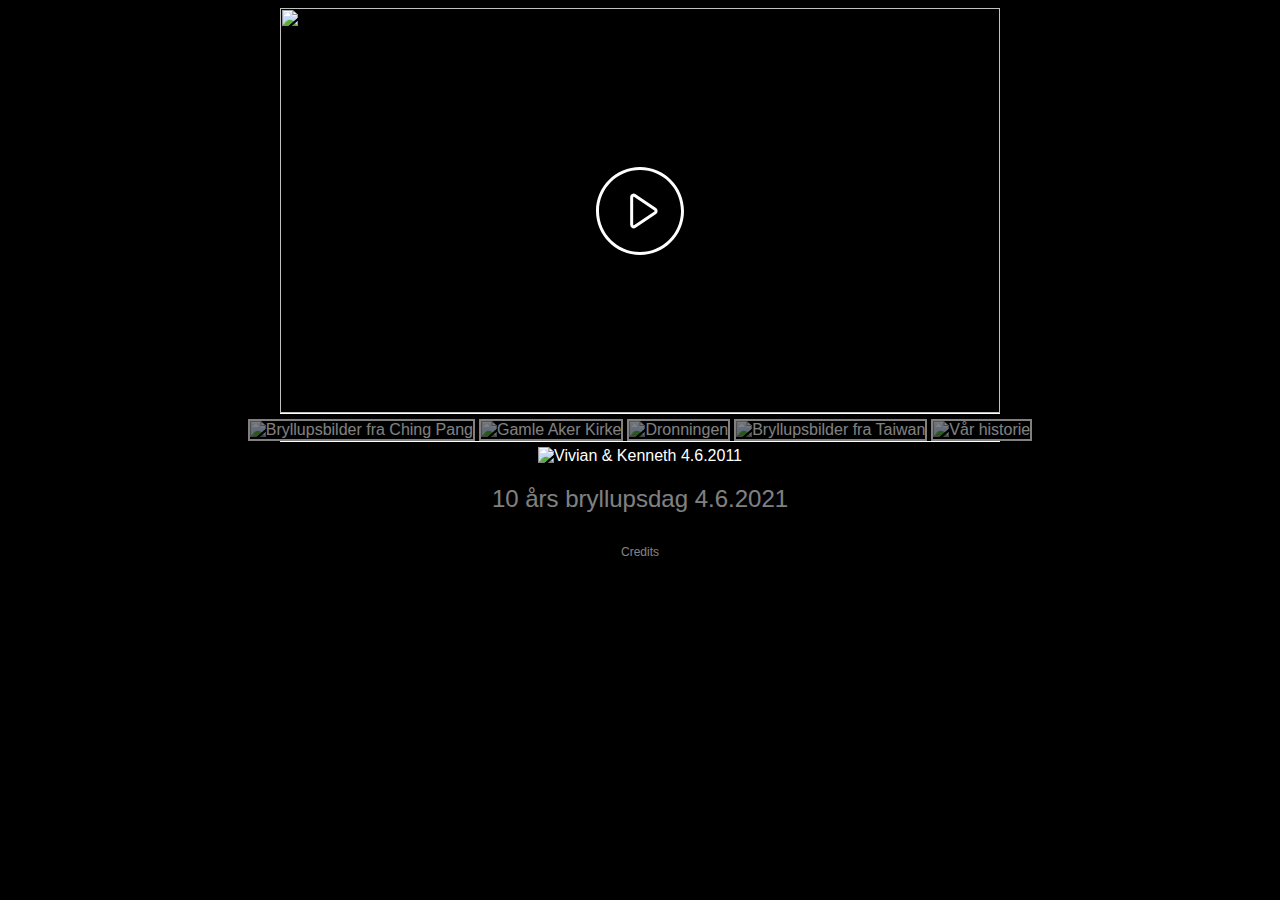
==== commit c5b252d3: "More responsive video" ====
--- a/public/index.html
+++ b/public/index.html
@@ -29,7 +29,7 @@
   <a href="#zh" id="zh" class="langtab"><img src="images/zh.png" alt="中文" /></a>
 </div>
 <div id="playerarea">
-	<video id="wp-video-player" class="video-js vjs-custom-aspect vjs-theme-forest" controls width="720" height="460"
+	<video id="wp-video-player" class="video-js vjs-custom-aspect vjs-theme-forest vjs-16-9" controls width="720" height="460"
 			poster="/images/main_prev.jpg" data-setup="{}">
 		<source src="https://public-media.wangpedersen.com/file/wangpedersen-public/wedding/Vivian%20og%20Kenneth%20040611.mp4" type="video/mp4">
 		<p class="vjs-no-js">
